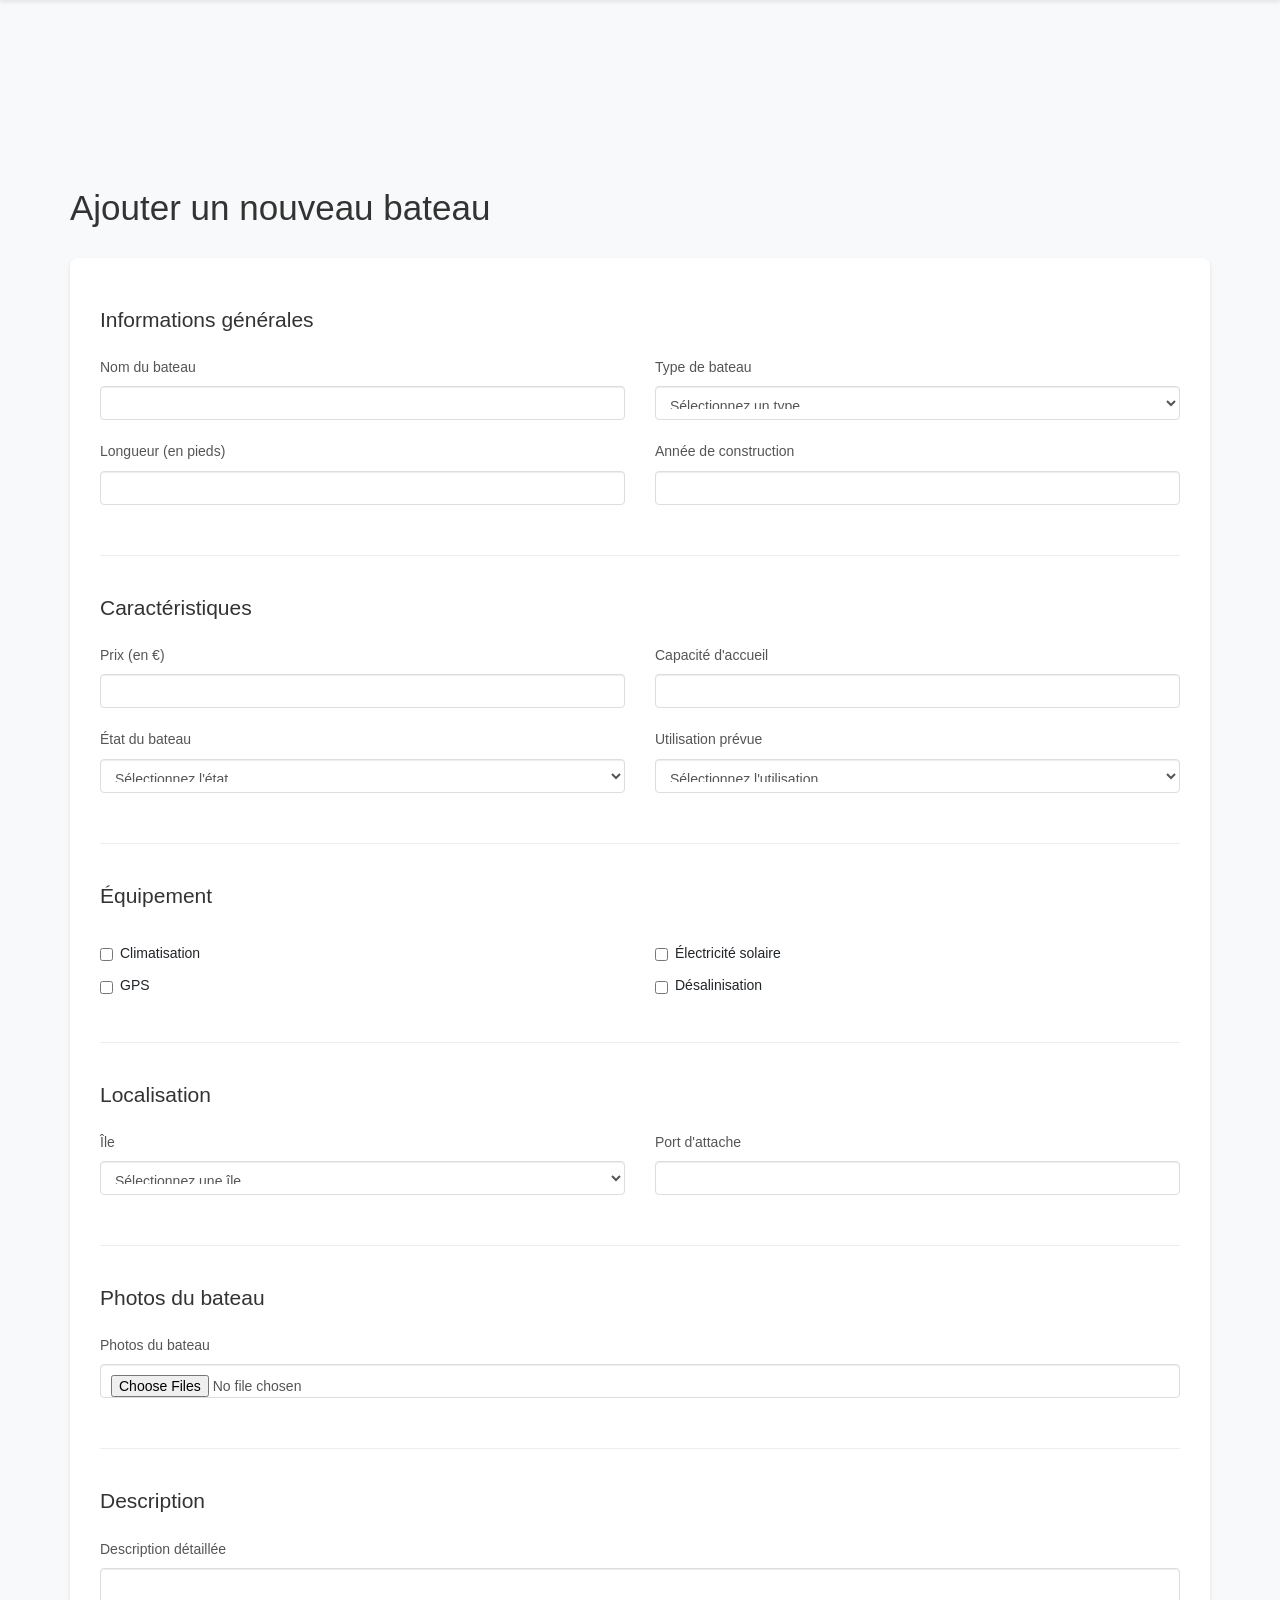
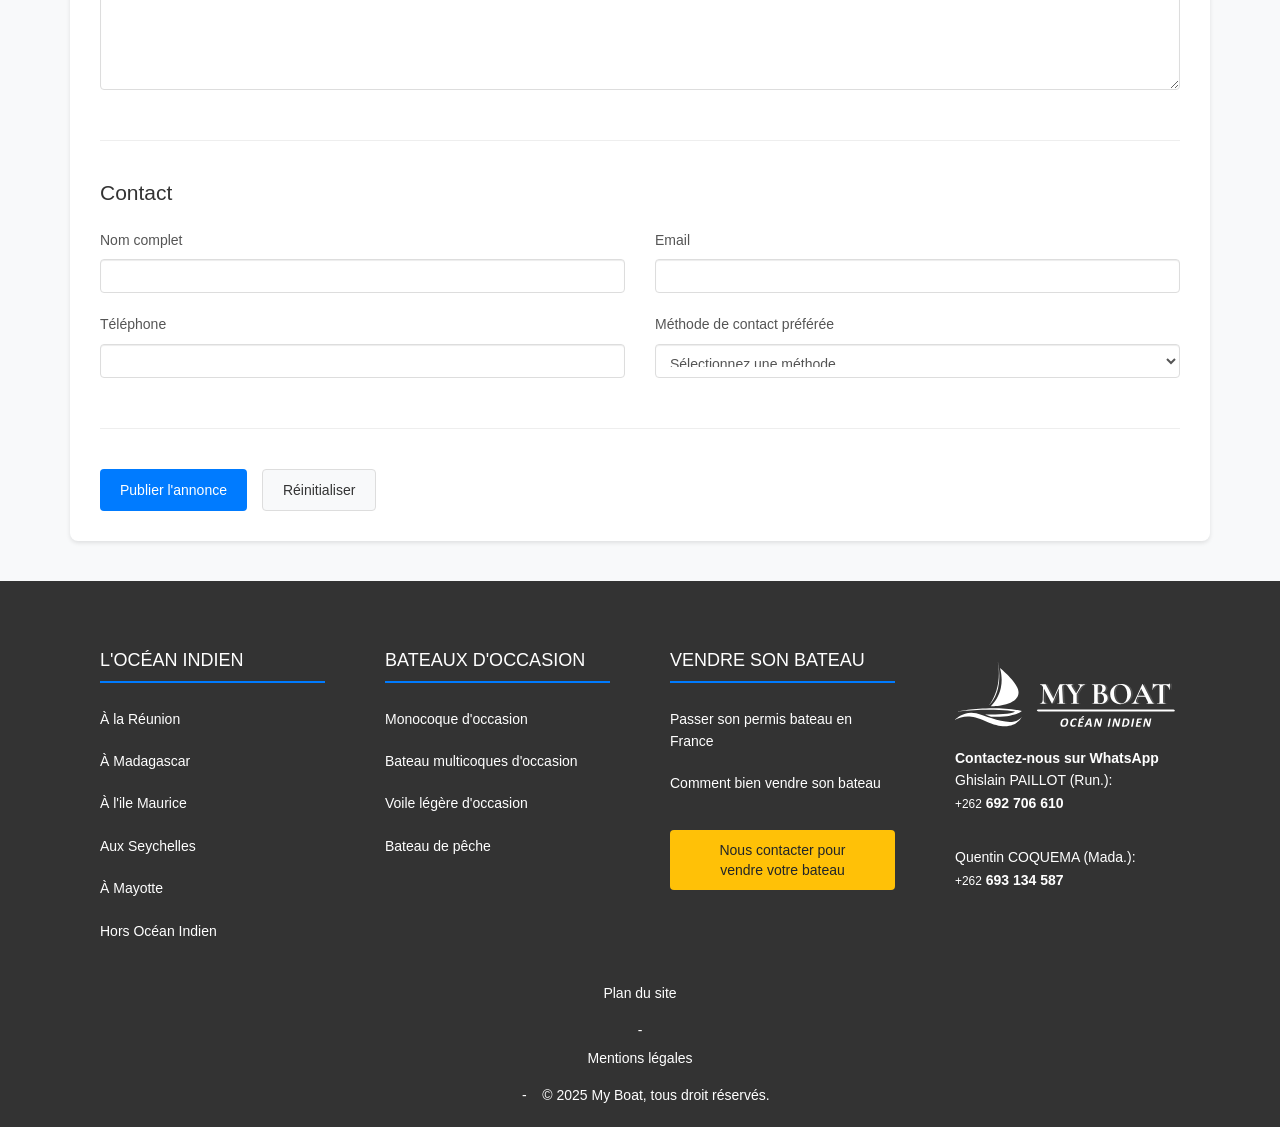
==== ajouter-bateau.html @ 2b159adf "Initial commit" ====
<!DOCTYPE html>
<html lang="fr">
<head>
    <title>Ajouter un Bateau - My Boat</title>
    <meta name="keywords" content="ajouter bateau, vendre bateau, océan indien"/>
    <meta name="description" content="Ajoutez votre bateau à notre catalogue dans l'océan Indien"/>
    <meta charset="UTF-8">
    <meta http-equiv="X-UA-Compatible" content="IE=edge"/>
    <meta name="viewport" content="width=device-width, initial-scale=1, shrink-to-fit=no">
    <!-- CSS -->
    <link href="https://maxcdn.bootstrapcdn.com/bootstrap/3.3.7/css/bootstrap.min.css" rel="stylesheet">
    <link href="https://cdnjs.cloudflare.com/ajax/libs/font-awesome/5.15.4/css/all.min.css" rel="stylesheet">
    <link href="css/main.css" rel="stylesheet">
    <link href="css/ajouter-bateau.css" rel="stylesheet">
</head>
<body>
    <main class="add-boat">
        <div class="container">
            <div class="row">
                <div class="col-md-12">
                    <h1>Ajouter un nouveau bateau</h1>
                    <form id="add-boat-form" class="boat-form">
                        <!-- Informations générales -->
                        <div class="form-section">
                            <h2>Informations générales</h2>
                            <div class="row">
                                <div class="col-md-6">
                                    <div class="form-group">
                                        <label for="boat-name">Nom du bateau</label>
                                        <input type="text" class="form-control" id="boat-name" name="boat-name" required>
                                    </div>
                                </div>
                                <div class="col-md-6">
                                    <div class="form-group">
                                        <label for="boat-type">Type de bateau</label>
                                        <select class="form-control" id="boat-type" name="boat-type" required>
                                            <option value="">Sélectionnez un type</option>
                                            <option value="monocoque">Monocoque</option>
                                            <option value="multicoque">Multicoque</option>
                                            <option value="moteur">Bateau à moteur</option>
                                        </select>
                                    </div>
                                </div>
                            </div>
                            <div class="row">
                                <div class="col-md-6">
                                    <div class="form-group">
                                        <label for="boat-length">Longueur (en pieds)</label>
                                        <input type="number" class="form-control" id="boat-length" name="boat-length" min="0" max="100" required>
                                    </div>
                                </div>
                                <div class="col-md-6">
                                    <div class="form-group">
                                        <label for="boat-year">Année de construction</label>
                                        <input type="number" class="form-control" id="boat-year" name="boat-year" min="1900" max="2024" required>
                                    </div>
                                </div>
                            </div>
                        </div>

                        <!-- Caractéristiques -->
                        <div class="form-section">
                            <h2>Caractéristiques</h2>
                            <div class="row">
                                <div class="col-md-6">
                                    <div class="form-group">
                                        <label for="boat-price">Prix (en €)</label>
                                        <input type="number" class="form-control" id="boat-price" name="boat-price" min="0" required>
                                    </div>
                                </div>
                                <div class="col-md-6">
                                    <div class="form-group">
                                        <label for="boat-capacity">Capacité d'accueil</label>
                                        <input type="number" class="form-control" id="boat-capacity" name="boat-capacity" min="1" max="20" required>
                                    </div>
                                </div>
                            </div>
                            <div class="row">
                                <div class="col-md-6">
                                    <div class="form-group">
                                        <label for="boat-condition">État du bateau</label>
                                        <select class="form-control" id="boat-condition" name="boat-condition" required>
                                            <option value="">Sélectionnez l'état</option>
                                            <option value="neuf">Neuf</option>
                                            <option value="occasion">Occasion</option>
                                            <option value="renove">Rénové</option>
                                        </select>
                                    </div>
                                </div>
                                <div class="col-md-6">
                                    <div class="form-group">
                                        <label for="boat-usage">Utilisation prévue</label>
                                        <select class="form-control" id="boat-usage" name="boat-usage" required>
                                            <option value="">Sélectionnez l'utilisation</option>
                                            <option value="plaisance">Plaisance</option>
                                            <option value="peche">Pêche</option>
                                            <option value="exploration">Exploration</option>
                                            <option value="charter">Charter</option>
                                        </select>
                                    </div>
                                </div>
                            </div>
                        </div>

                        <!-- Équipement -->
                        <div class="form-section">
                            <h2>Équipement</h2>
                            <div class="row">
                                <div class="col-md-6">
                                    <div class="checkbox">
                                        <label>
                                            <input type="checkbox" name="equipment" value="climatisation"> Climatisation
                                        </label>
                                    </div>
                                    <div class="checkbox">
                                        <label>
                                            <input type="checkbox" name="equipment" value="gps"> GPS
                                        </label>
                                    </div>
                                </div>
                                <div class="col-md-6">
                                    <div class="checkbox">
                                        <label>
                                            <input type="checkbox" name="equipment" value="solaire"> Électricité solaire
                                        </label>
                                    </div>
                                    <div class="checkbox">
                                        <label>
                                            <input type="checkbox" name="equipment" value="desalinisation"> Désalinisation
                                        </label>
                                    </div>
                                </div>
                            </div>
                        </div>

                        <!-- Localisation -->
                        <div class="form-section">
                            <h2>Localisation</h2>
                            <div class="row">
                                <div class="col-md-6">
                                    <div class="form-group">
                                        <label for="boat-location">Île</label>
                                        <select class="form-control" id="boat-location" name="boat-location" required>
                                            <option value="">Sélectionnez une île</option>
                                            <option value="reunion">La Réunion</option>
                                            <option value="maurice">Maurice</option>
                                            <option value="madagascar">Madagascar</option>
                                            <option value="seychelles">Seychelles</option>
                                            <option value="mayotte">Mayotte</option>
                                        </select>
                                    </div>
                                </div>
                                <div class="col-md-6">
                                    <div class="form-group">
                                        <label for="boat-port">Port d'attache</label>
                                        <input type="text" class="form-control" id="boat-port" name="boat-port" required>
                                    </div>
                                </div>
                            </div>
                        </div>

                        <!-- Photos -->
                        <div class="form-section">
                            <h2>Photos du bateau</h2>
                            <div class="row">
                                <div class="col-md-12">
                                    <div class="form-group">
                                        <label for="boat-photos">Photos du bateau</label>
                                        <input type="file" class="form-control" id="boat-photos" name="boat-photos" multiple accept="image/*" required>
                                    </div>
                                    <div id="photo-preview" class="photo-preview"></div>
                                </div>
                            </div>
                        </div>

                        <!-- Description -->
                        <div class="form-section">
                            <h2>Description</h2>
                            <div class="row">
                                <div class="col-md-12">
                                    <div class="form-group">
                                        <label for="boat-description">Description détaillée</label>
                                        <textarea class="form-control" id="boat-description" name="boat-description" rows="5" required></textarea>
                                    </div>
                                </div>
                            </div>
                        </div>

                        <!-- Contact -->
                        <div class="form-section">
                            <h2>Contact</h2>
                            <div class="row">
                                <div class="col-md-6">
                                    <div class="form-group">
                                        <label for="contact-name">Nom complet</label>
                                        <input type="text" class="form-control" id="contact-name" name="contact-name" required>
                                    </div>
                                </div>
                                <div class="col-md-6">
                                    <div class="form-group">
                                        <label for="contact-email">Email</label>
                                        <input type="email" class="form-control" id="contact-email" name="contact-email" required>
                                    </div>
                                </div>
                            </div>
                            <div class="row">
                                <div class="col-md-6">
                                    <div class="form-group">
                                        <label for="contact-phone">Téléphone</label>
                                        <input type="tel" class="form-control" id="contact-phone" name="contact-phone" required>
                                    </div>
                                </div>
                                <div class="col-md-6">
                                    <div class="form-group">
                                        <label for="contact-preferred">Méthode de contact préférée</label>
                                        <select class="form-control" id="contact-preferred" name="contact-preferred" required>
                                            <option value="">Sélectionnez une méthode</option>
                                            <option value="email">Email</option>
                                            <option value="phone">Téléphone</option>
                                            <option value="whatsapp">WhatsApp</option>
                                        </select>
                                    </div>
                                </div>
                            </div>
                        </div>

                        <div class="form-actions">
                            <button type="submit" class="btn btn-primary">Publier l'annonce</button>
                            <button type="reset" class="btn btn-default">Réinitialiser</button>
                        </div>
                    </form>
                </div>
            </div>
        </div>
    </main>

    <script src="https://code.jquery.com/jquery-3.6.0.min.js"></script>
    <script src="https://maxcdn.bootstrapcdn.com/bootstrap/3.3.7/js/bootstrap.min.js"></script>
    <script src="js/main.js"></script>
    <script src="js/components.js"></script>
    <script src="js/ajouter-bateau.js"></script>
</body>
</html>
---- css/main.css ----
/* Variables globales */
:root {
    --primary-color: #007bff;
    --secondary-color: #6c757d;
    --background-color: #f8f9fa;
    --text-color: #212529;
    --warning-color: #ffc107;
}

/* Reset et styles de base */
* {
    margin: 0;
    padding: 0;
    box-sizing: border-box;
}

body {
    font-family: Arial, sans-serif;
    line-height: 1.6;
    color: var(--text-color);
    background-color: var(--background-color);
    min-height: 100vh;
    display: flex;
    flex-direction: column;
    overflow-x: hidden;
}

.container {
    max-width: 1200px;
    margin: 0 auto;
    padding: 0 15px;
}

/* Header */
.header-top {
    background-color: #fff;
    box-shadow: 0 2px 5px rgba(0,0,0,0.1);
    padding: 10px 0;
    position: relative;
    z-index: 1000;
}

.topbar {
    display: flex;
    justify-content: flex-end;
    align-items: center;
    height: 100%;
    margin-bottom: 15px;
}

.language-selector {
    margin-right: 20px;
}

.language-selector a {
    color: #023f86;
    text-decoration: none;
    padding: 5px 10px;
    font-weight: 500;
    display: inline-block;
}

.language-selector a.active {
    border-bottom: 2px solid #fdbb27;
}

.language-selector img {
    vertical-align: middle;
    transition: opacity 0.3s ease;
}

.language-selector a:hover img {
    opacity: 0.8;
}

.header-top .contact-info {
    display: flex;
    gap: 15px;
    flex-wrap: wrap;
}

.header-top .contact-info a {
    color: #023f86;
    text-decoration: none;
    display: flex;
    align-items: center;
    gap: 5px;
    font-size: 0.95em;
    white-space: nowrap;
    padding: 0;
    border: none;
    background: none;
}

.header-top .contact-info a:hover {
    color: #fdbb27;
}

.logo {
    max-width: 220px;
    height: auto;
}

a .logo {
    display: block;
    text-decoration: none;
}

/* Navigation */
.navbar {
    padding: 0;
    margin-bottom: 0;
    border: none;
    background-color: #fff;
}

.navbar-header {
    display: flex;
    justify-content: space-between;
    align-items: center;
}

.navbar-brand {
    padding: 0;
}

.navbar-brand img {
    max-height: 81px;
    width: auto;
}

.navbar-toggle {
    display: none;
    margin-right: 0;
    border: none;
}

.navbar-toggle .icon-bar {
    background-color: #023f86;
}

.navbar-nav {
    margin: 0;
    display: flex;
    align-items: center;
}

.navbar-nav > li > a {
    color: #023f86;
    font-weight: 500;
    padding: 20px 15px;
    font-size: 1.1em;
    transition: all 0.3s ease;
    position: relative;
}

.navbar-nav > li > a:hover,
.navbar-nav > li > a:focus {
    color: #fdbb27;
    background-color: transparent;
}

.navbar-nav > li > a::after {
    content: '';
    position: absolute;
    bottom: 0;
    left: 50%;
    width: 0;
    height: 2px;
    background-color: #fdbb27;
    transition: all 0.3s ease;
    transform: translateX(-50%);
}

.navbar-nav > li > a:hover::after {
    width: 80%;
}

/* Dropdowns */
.dropdown-menu {
    border: none;
    box-shadow: 0 4px 12px rgba(0,0,0,0.1);
    padding: 10px 0;
    border-radius: 8px;
    margin-top: 10px;
}

.dropdown-menu > li > a {
    padding: 12px 25px;
    color: #023f86;
    font-size: 1em;
    transition: all 0.3s ease;
}

.dropdown-menu > li > a:hover {
    background-color: #f8f9fa;
    color: #fdbb27;
    padding-left: 30px;
}

.dropdown-toggle .caret {
    margin-left: 5px;
    transition: transform 0.3s ease;
}

.dropdown.open .dropdown-toggle .caret {
    transform: rotate(180deg);
}

/* Hero Section */
.hero-section {
    background-color: white;
    padding: 80px 0;
    text-align: center;
    background: linear-gradient(135deg, #f8f9fa 0%, #e9ecef 100%);
}

.hero-section h1 {
    font-size: 2.8em;
    margin-bottom: 50px;
    color: var(--primary-color);
    max-width: 800px;
    margin-left: auto;
    margin-right: auto;
}

/* Boat Categories */
.boat-categories {
    padding: 80px 0;
    background-color: var(--background-color);
}

.category-card {
    background-color: white;
    padding: 0;
    text-align: center;
    border-radius: 12px;
    box-shadow: 0 4px 6px rgba(0,0,0,0.1);
    margin-bottom: 30px;
    transition: all 0.3s ease;
    height: 100%;
    display: flex;
    flex-direction: column;
    justify-content: flex-start;
    align-items: center;
    position: relative;
    overflow: hidden;
}

.category-image {
    width: 100%;
    height: 200px;
    object-fit: cover;
    transition: transform 0.3s ease;
}

.category-card:hover .category-image {
    transform: scale(1.05);
}

.category-card h3 {
    margin: 20px 20px 15px;
    color: var(--primary-color);
    font-size: 1.4em;
}

.category-card .btn-primary {
    margin: 0 20px 20px;
    padding: 10px 25px;
    border-radius: 25px;
    text-transform: uppercase;
    font-weight: 500;
    letter-spacing: 1px;
}

/* Estimation Section */
.estimation-section {
    background-color: var(--primary-color);
    color: white;
    padding: 80px 0;
    text-align: center;
}

.estimation-section .container {
    max-width: 800px;
    margin: 0 auto;
}

.estimation-section .row {
    display: flex;
    justify-content: center;
    align-items: center;
}

.estimation-section .col-md-6 {
    text-align: center;
}

.estimation-section h2 {
    margin-bottom: 20px;
    font-size: 2.2em;
}

.estimation-section p {
    margin-bottom: 30px;
    font-size: 1.2em;
}

.estimation-section .btn-warning {
    background-color: var(--warning-color);
    border-color: var(--warning-color);
    color: var(--text-color);
    padding: 15px 40px;
    font-size: 1.2em;
    border-radius: 30px;
    text-transform: uppercase;
    letter-spacing: 1px;
    transition: all 0.3s ease;
}

.estimation-section .btn-warning:hover {
    transform: translateY(-2px);
    box-shadow: 0 5px 15px rgba(0,0,0,0.2);
}

/* About Section */
.about-section {
    padding: 80px 0;
    background-color: white;
}

.about-section .row {
    display: flex;
    justify-content: center;
    gap: 30px;
}

.about-section .col-md-6 {
    flex: 1;
    max-width: 500px;
}

.about-section h2 {
    color: var(--primary-color);
    margin-bottom: 20px;
}

.about-section blockquote {
    border-left: 4px solid var(--primary-color);
    margin: 40px 0;
    padding: 20px;
    font-style: italic;
    background-color: var(--background-color);
}

/* Social Banner */
.social-fluid-banner {
    background-color: var(--primary-color);
    color: white;
    padding: 40px 0;
}

.social-fluid-banner .container {
    display: flex;
    justify-content: center;
    align-items: center;
    gap: 40px;
}

.social-fluid-banner .fa-7x {
    font-size: 4em;
}

.social-fluid-banner a {
    color: white;
    transition: color 0.3s ease;
}

.social-fluid-banner a:hover {
    color: var(--warning-color);
}

/* Footer */
.footerbar {
    background-color: #333;
    color: white;
    padding: 60px 0 20px;
    margin-top: auto;
}

.footerbar .row {
    display: flex;
    justify-content: space-between;
    gap: 30px;
}

.footerbar h4 {
    margin-bottom: 20px;
    padding-bottom: 10px;
    border-bottom: 2px solid var(--primary-color);
    font-size: 18px;
}

.footerbar .navbar-link {
    color: white;
    text-decoration: none;
    display: block;
    margin-bottom: 10px;
    padding: 5px 0;
}

.footerbar .navbar-link:hover {
    color: var(--primary-color);
    text-decoration: none;
}

.footerbar .btn-warning {
    background-color: var(--warning-color);
    border-color: var(--warning-color);
    color: var(--text-color);
    width: 100%;
    margin-top: 20px;
}

.vcard {
    margin-top: 20px;
}

.vcard img {
    margin-bottom: 20px;
    filter: brightness(0) invert(1);
}

.vcard .tel {
    display: block;
    margin-bottom: 10px;
}

/* Responsive */
@media (max-width: 768px) {
    .header-top {
        padding: 5px 0;
    }

    .topbar {
        flex-direction: column;
        align-items: flex-start;
        margin-bottom: 10px;
    }

    .language-selector {
        margin-right: 0;
        margin-bottom: 10px;
    }

    .header-top .contact-info {
        flex-direction: column;
        gap: 5px;
    }

    .header-top .contact-info a {
        font-size: 0.9em;
    }

    .logo {
        max-width: 180px;
    }

    .navbar-header {
        width: 100%;
        display: flex;
        justify-content: space-between;
        align-items: center;
        padding: 10px 0;
    }

    .navbar-toggle {
        display: block;
        padding: 10px;
    }

    .navbar-collapse {
        display: none;
        width: 100%;
        border-top: 1px solid #eee;
        padding: 10px 0;
    }

    .navbar-collapse.in {
        display: block;
    }

    .navbar-nav {
        display: block;
        width: 100%;
        margin: 0;
        padding: 0;
    }

    .navbar-nav > li {
        display: block;
        width: 100%;
    }

    .navbar-nav > li > a {
        display: block;
        padding: 12px 20px;
        border-bottom: 1px solid #eee;
        color: #023f86;
    }

    .navbar-nav > li > a:hover,
    .navbar-nav > li > a:focus {
        background-color: #f8f9fa;
        color: #fdbb27;
    }

    .navbar-nav > li > a::after {
        display: none;
    }

    .dropdown-menu {
        position: static;
        width: 100%;
        box-shadow: none;
        border: none;
        margin-top: 0;
        display: none;
    }

    .dropdown-menu.in {
        display: block;
    }

    .dropdown-menu > li > a {
        padding: 12px 30px;
    }

    .dropdown.open .dropdown-menu {
        display: block;
    }

    .dropdown-toggle .caret {
        float: right;
        margin-top: 8px;
    }

    .dropdown.open .dropdown-toggle .caret {
        transform: rotate(180deg);
    }

    .hero-section {
        padding: 40px 0;
    }

    .hero-section h1 {
        font-size: 1.8em;
        margin-bottom: 30px;
    }

    .category-card {
        margin-bottom: 20px;
    }

    .category-image {
        height: 150px;
    }

    .category-card h3 {
        font-size: 1.2em;
        margin: 15px 15px 10px;
    }

    .estimation-section {
        padding: 40px 0;
    }

    .estimation-section h2 {
        font-size: 1.8em;
    }

    .estimation-section p {
        font-size: 1em;
    }

    .about-section {
        padding: 40px 0;
    }

    .about-section blockquote {
        margin: 20px 0;
        padding: 15px;
    }

    .social-fluid-banner {
        padding: 20px 0;
    }

    .social-fluid-banner .fa-7x {
        font-size: 3em;
    }

    .footerbar {
        padding: 40px 0 20px;
    }

    .footerbar .row {
        flex-direction: column;
        gap: 20px;
    }

    .footerbar h4 {
        font-size: 16px;
    }

    .footerbar .navbar-link {
        font-size: 0.9em;
    }
}

/* Utilitaires */
.text-right {
    text-align: right;
}

.text-uppercase {
    text-transform: uppercase;
}

.mt10 {
    margin-top: 10px;
}

.mb20 {
    margin-bottom: 20px;
}

.pb20 {
    padding-bottom: 20px;
}

.list-unstyled {
    list-style: none;
}

/* Hamburger menu */
.hamburger {
    display: none;
    padding: 15px;
}

@media (max-width: 768px) {
    .hamburger {
        display: block;
    }
    
    .navbar-nav {
        padding: 20px 0;
    }
    
    .navbar-nav > li > a {
        padding: 15px 20px;
        border-bottom: 1px solid #eee;
    }
    
    .navbar-nav > li > a::after {
        display: none;
    }
    
    .dropdown-menu {
        box-shadow: none;
        border-radius: 0;
        margin-top: 0;
    }
    
    .dropdown-menu > li > a {
        padding: 12px 30px;
    }
}

/* Animations */
.transAll {
    transition: all 0.3s ease;
}

.scroll-down {
    transform: translateY(-100%);
}

.scroll-up {
    transform: translateY(0);
    box-shadow: 0 2px 4px rgba(0,0,0,0.1);
}
---- css/ajouter-bateau.css ----
/* Styles pour la page d'ajout de bateau */
.add-boat {
    padding: 40px 0;
    background-color: #f8f9fa;
}

.add-boat h1 {
    margin-bottom: 30px;
    color: #333;
    font-size: 2.5em;
}

.boat-form {
    background: white;
    padding: 30px;
    border-radius: 8px;
    box-shadow: 0 2px 4px rgba(0,0,0,0.1);
}

.form-section {
    margin-bottom: 40px;
    padding-bottom: 30px;
    border-bottom: 1px solid #eee;
}

.form-section:last-child {
    border-bottom: none;
    margin-bottom: 0;
    padding-bottom: 0;
}

.form-section h2 {
    color: #333;
    font-size: 1.5em;
    margin-bottom: 25px;
}

.form-group {
    margin-bottom: 20px;
}

.form-group label {
    display: block;
    margin-bottom: 8px;
    color: #555;
    font-weight: 500;
}

.form-control {
    width: 100%;
    padding: 10px;
    border: 1px solid #ddd;
    border-radius: 4px;
    transition: border-color 0.3s ease;
}

.form-control:focus {
    border-color: #007bff;
    outline: none;
    box-shadow: 0 0 0 2px rgba(0,123,255,0.25);
}

.checkbox {
    margin-bottom: 15px;
}

.checkbox label {
    display: flex;
    align-items: center;
    cursor: pointer;
}

.checkbox input[type="checkbox"] {
    margin-right: 10px;
}

.photo-preview {
    display: grid;
    grid-template-columns: repeat(auto-fill, minmax(150px, 1fr));
    gap: 15px;
    margin-top: 20px;
}

.photo-preview img {
    width: 100%;
    height: 150px;
    object-fit: cover;
    border-radius: 4px;
    border: 1px solid #ddd;
}

.form-actions {
    display: flex;
    gap: 15px;
    margin-top: 30px;
}

.btn {
    padding: 10px 20px;
    border: none;
    border-radius: 4px;
    cursor: pointer;
    font-weight: 500;
    transition: all 0.3s ease;
}

.btn-primary {
    background-color: #007bff;
    color: white;
}

.btn-primary:hover {
    background-color: #0056b3;
}

.btn-default {
    background-color: #f8f9fa;
    color: #333;
    border: 1px solid #ddd;
}

.btn-default:hover {
    background-color: #e2e6ea;
}

/* Responsive */
@media (max-width: 768px) {
    .add-boat {
        padding: 20px 0;
    }

    .boat-form {
        padding: 20px;
    }

    .form-section {
        margin-bottom: 30px;
    }

    .form-actions {
        flex-direction: column;
    }

    .btn {
        width: 100%;
    }
}
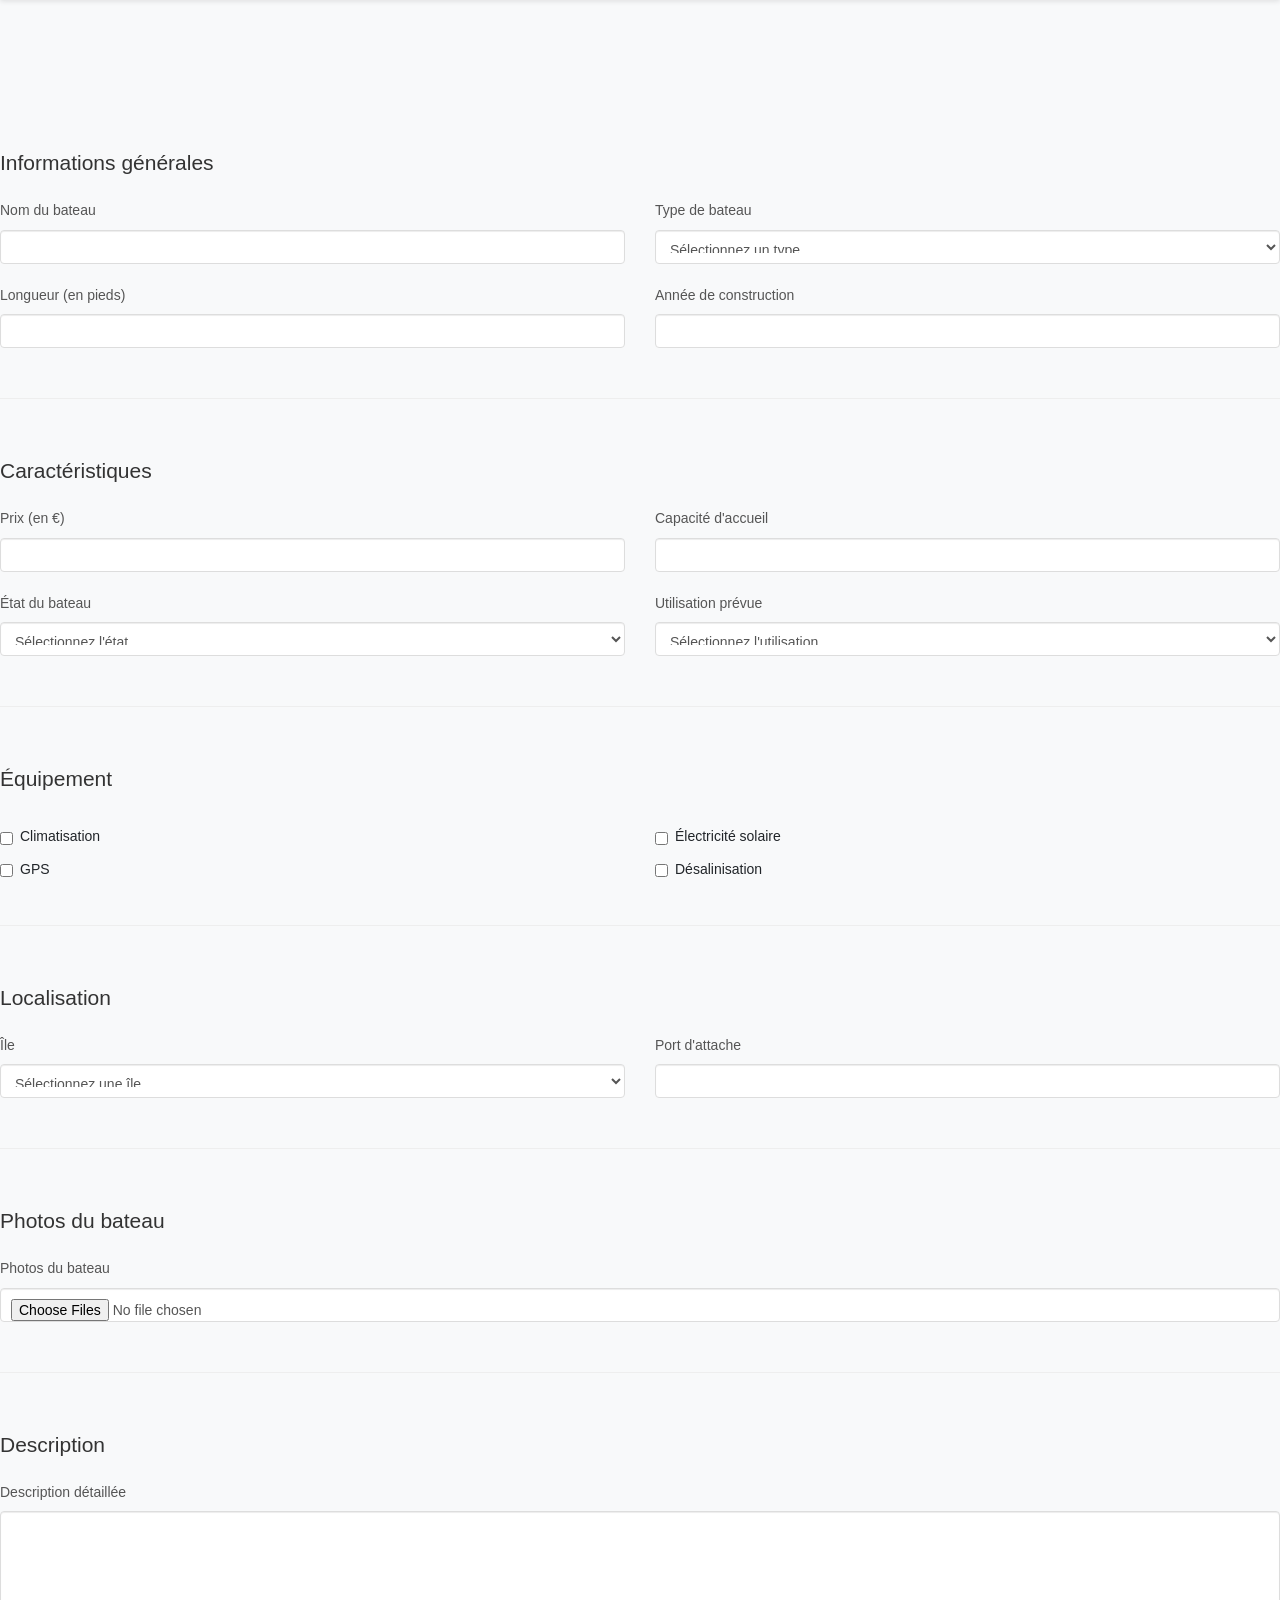
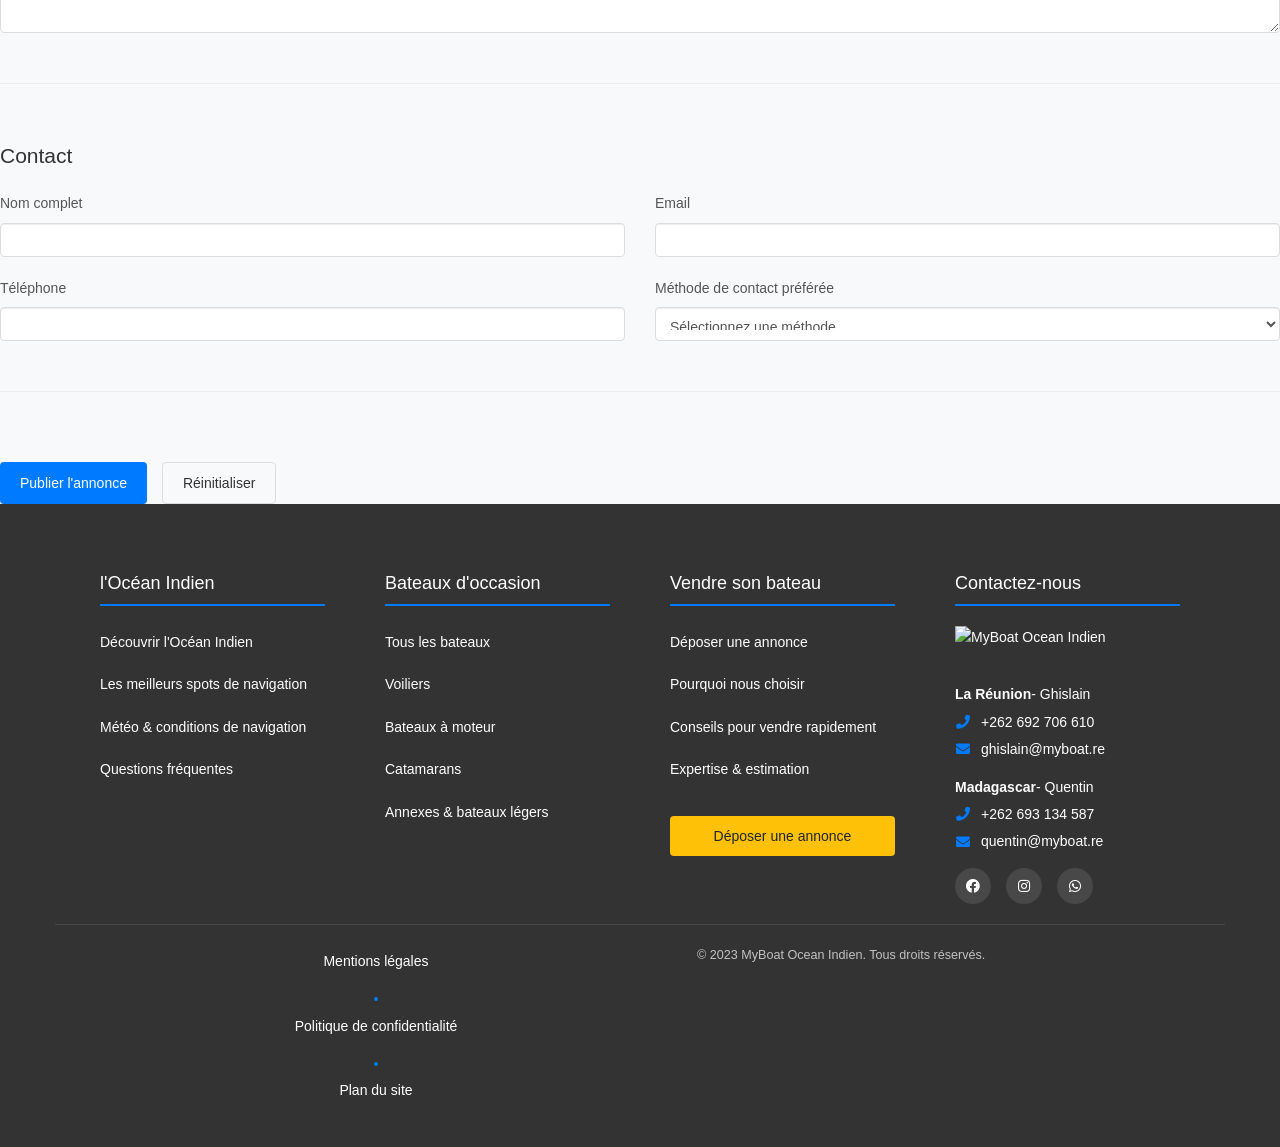
==== commit 7c2feeab: "Ajout du favicon avec le logo MyBoat" ====
--- a/ajouter-bateau.html
+++ b/ajouter-bateau.html
@@ -12,6 +12,8 @@
     <link href="https://cdnjs.cloudflare.com/ajax/libs/font-awesome/5.15.4/css/all.min.css" rel="stylesheet">
     <link href="css/main.css" rel="stylesheet">
     <link href="css/ajouter-bateau.css" rel="stylesheet">
+    <link rel="icon" href="img/favicon.ico" type="image/x-icon">
+    <!--[if lt IE 9]>
 </head>
 <body>
     <main class="add-boat">
--- a/css/main.css
+++ b/css/main.css
@@ -353,6 +353,76 @@
     background-color: var(--background-color);
 }
 
+/* Testimonials Section */
+.testimonials-section {
+    padding: 80px 0;
+    background-color: var(--background-color);
+}
+
+.testimonials-section .section-title {
+    margin-bottom: 50px;
+    color: var(--primary-color);
+    font-size: 2.2em;
+}
+
+.testimonial-card {
+    background-color: white;
+    border-radius: 10px;
+    box-shadow: 0 5px 15px rgba(0,0,0,0.1);
+    padding: 30px;
+    height: 100%;
+    transition: transform 0.3s ease, box-shadow 0.3s ease;
+    display: flex;
+    flex-direction: column;
+}
+
+.testimonial-card:hover {
+    transform: translateY(-5px);
+    box-shadow: 0 8px 25px rgba(0,0,0,0.15);
+}
+
+.testimonial-content {
+    flex-grow: 1;
+    margin-bottom: 20px;
+}
+
+.testimonial-content i {
+    color: var(--primary-color);
+    font-size: 24px;
+    margin-bottom: 15px;
+    display: block;
+}
+
+.testimonial-content p {
+    font-style: italic;
+    line-height: 1.7;
+    color: #555;
+}
+
+.testimonial-author {
+    display: flex;
+    align-items: center;
+    border-top: 1px solid #eee;
+    padding-top: 20px;
+    justify-content: center;
+}
+
+.testimonial-info {
+    text-align: center;
+}
+
+.testimonial-info h4 {
+    margin: 0 0 5px;
+    font-size: 16px;
+    font-weight: bold;
+}
+
+.testimonial-info p {
+    margin: 0;
+    color: #777;
+    font-size: 14px;
+}
+
 /* Social Banner */
 .social-fluid-banner {
     background-color: var(--primary-color);
@@ -422,18 +492,172 @@
     margin-top: 20px;
 }
 
+/* Footer mobile accordéon */
+.footer-mobile-accordion {
+    display: none;
+    width: 100%;
+}
+
+.accordion-section {
+    margin-bottom: 15px;
+    border-bottom: 1px solid rgba(255, 255, 255, 0.1);
+}
+
+.accordion-title {
+    cursor: pointer;
+    position: relative;
+    padding: 10px 0;
+    margin-bottom: 10px;
+    display: flex;
+    justify-content: space-between;
+    align-items: center;
+}
+
+.accordion-title i {
+    transition: transform 0.3s ease;
+}
+
+.accordion-section.active .accordion-title i {
+    transform: rotate(180deg);
+}
+
+.accordion-content {
+    max-height: 0;
+    overflow: hidden;
+    transition: max-height 0.3s ease;
+    padding-left: 10px;
+}
+
+.accordion-section.active .accordion-content {
+    max-height: 300px;
+}
+
+/* Boutons de contact */
+.contact-buttons {
+    display: flex;
+    flex-direction: column;
+    gap: 10px;
+    margin-top: 15px;
+}
+
+.contact-button {
+    display: flex;
+    align-items: center;
+    gap: 10px;
+    padding: 12px 15px;
+    border-radius: 4px;
+    color: white;
+    text-decoration: none;
+    font-weight: 500;
+    transition: all 0.3s ease;
+}
+
+.whatsapp-button {
+    background-color: #25D366;
+}
+
+.phone-button {
+    background-color: #023f86;
+}
+
+.email-button {
+    background-color: #e74c3c;
+}
+
+.contact-button:hover {
+    opacity: 0.9;
+    transform: translateY(-2px);
+    color: white;
+    text-decoration: none;
+}
+
+.contact-button i {
+    font-size: 1.2em;
+}
+
+/* Informations de contact */
+.contact-info {
+    margin-top: 15px;
+}
+
+.info-block {
+    margin-bottom: 15px;
+}
+
+.info-block p {
+    margin: 5px 0;
+    font-size: 14px;
+    display: flex;
+    align-items: center;
+}
+
+.info-block p i {
+    margin-right: 10px;
+    width: 16px;
+    text-align: center;
+    color: var(--primary-color);
+}
+
+.social-links {
+    display: flex;
+    gap: 15px;
+    margin-top: 15px;
+}
+
+.social-link {
+    display: inline-block;
+    width: 36px;
+    height: 36px;
+    border-radius: 50%;
+    background-color: rgba(255, 255, 255, 0.1);
+    color: white;
+    text-align: center;
+    line-height: 36px;
+    transition: all 0.3s ease;
+}
+
+.social-link:hover {
+    background-color: var(--primary-color);
+    color: white;
+    transform: translateY(-3px);
+}
+
+.mt-3 {
+    margin-top: 15px;
+}
+
+/* Pied de page légal */
+.footer-legal {
+    margin-top: 20px;
+    padding-top: 20px;
+    border-top: 1px solid rgba(255, 255, 255, 0.1);
+}
+
+.footer-links {
+    margin-bottom: 10px;
+}
+
+.footer-links .separator {
+    display: inline-block;
+    width: 4px;
+    height: 4px;
+    background-color: var(--primary-color);
+    border-radius: 50%;
+    margin: 0 15px;
+    vertical-align: middle;
+}
+
+.footer-copyright {
+    color: rgba(255, 255, 255, 0.7);
+    font-size: 0.9em;
+}
+
 .vcard {
     margin-top: 20px;
 }
 
 .vcard img {
     margin-bottom: 20px;
-    filter: brightness(0) invert(1);
-}
-
-.vcard .tel {
-    display: block;
-    margin-bottom: 10px;
 }
 
 /* Responsive */
@@ -600,21 +824,86 @@
         font-size: 3em;
     }
 
+    .testimonials-section {
+        padding: 40px 0;
+    }
+    
+    .testimonials-section .section-title {
+        font-size: 1.8em;
+        margin-bottom: 30px;
+    }
+    
+    .testimonial-card {
+        margin-bottom: 30px;
+        padding: 20px;
+    }
+    
+    .testimonial-content i {
+        font-size: 20px;
+        margin-bottom: 10px;
+    }
+
     .footerbar {
-        padding: 40px 0 20px;
+        padding: 30px 0 20px;
     }
 
     .footerbar .row {
         flex-direction: column;
-        gap: 20px;
+        gap: 0;
     }
 
     .footerbar h4 {
         font-size: 16px;
+        margin-bottom: 15px;
     }
 
     .footerbar .navbar-link {
         font-size: 0.9em;
+        padding: 8px 0;
+    }
+    
+    /* Afficher l'accordéon et masquer les sections desktop */
+    .footer-mobile-accordion {
+        display: block;
+    }
+    
+    .footer-desktop {
+        display: none;
+    }
+    
+    .footer-contact {
+        margin-top: 30px;
+        text-align: center;
+    }
+    
+    .vcard img {
+        margin: 0 auto 20px;
+    }
+    
+    .contact-buttons {
+        margin: 0 auto;
+        max-width: 300px;
+    }
+    
+    .social-links {
+        justify-content: center;
+        margin-top: 20px;
+    }
+    
+    .info-block {
+        text-align: center;
+    }
+    
+    .info-block p {
+        justify-content: center;
+    }
+    
+    .footer-legal {
+        margin-top: 20px;
+    }
+    
+    .footer-links, .footer-copyright {
+        line-height: 1.8;
     }
 }
 
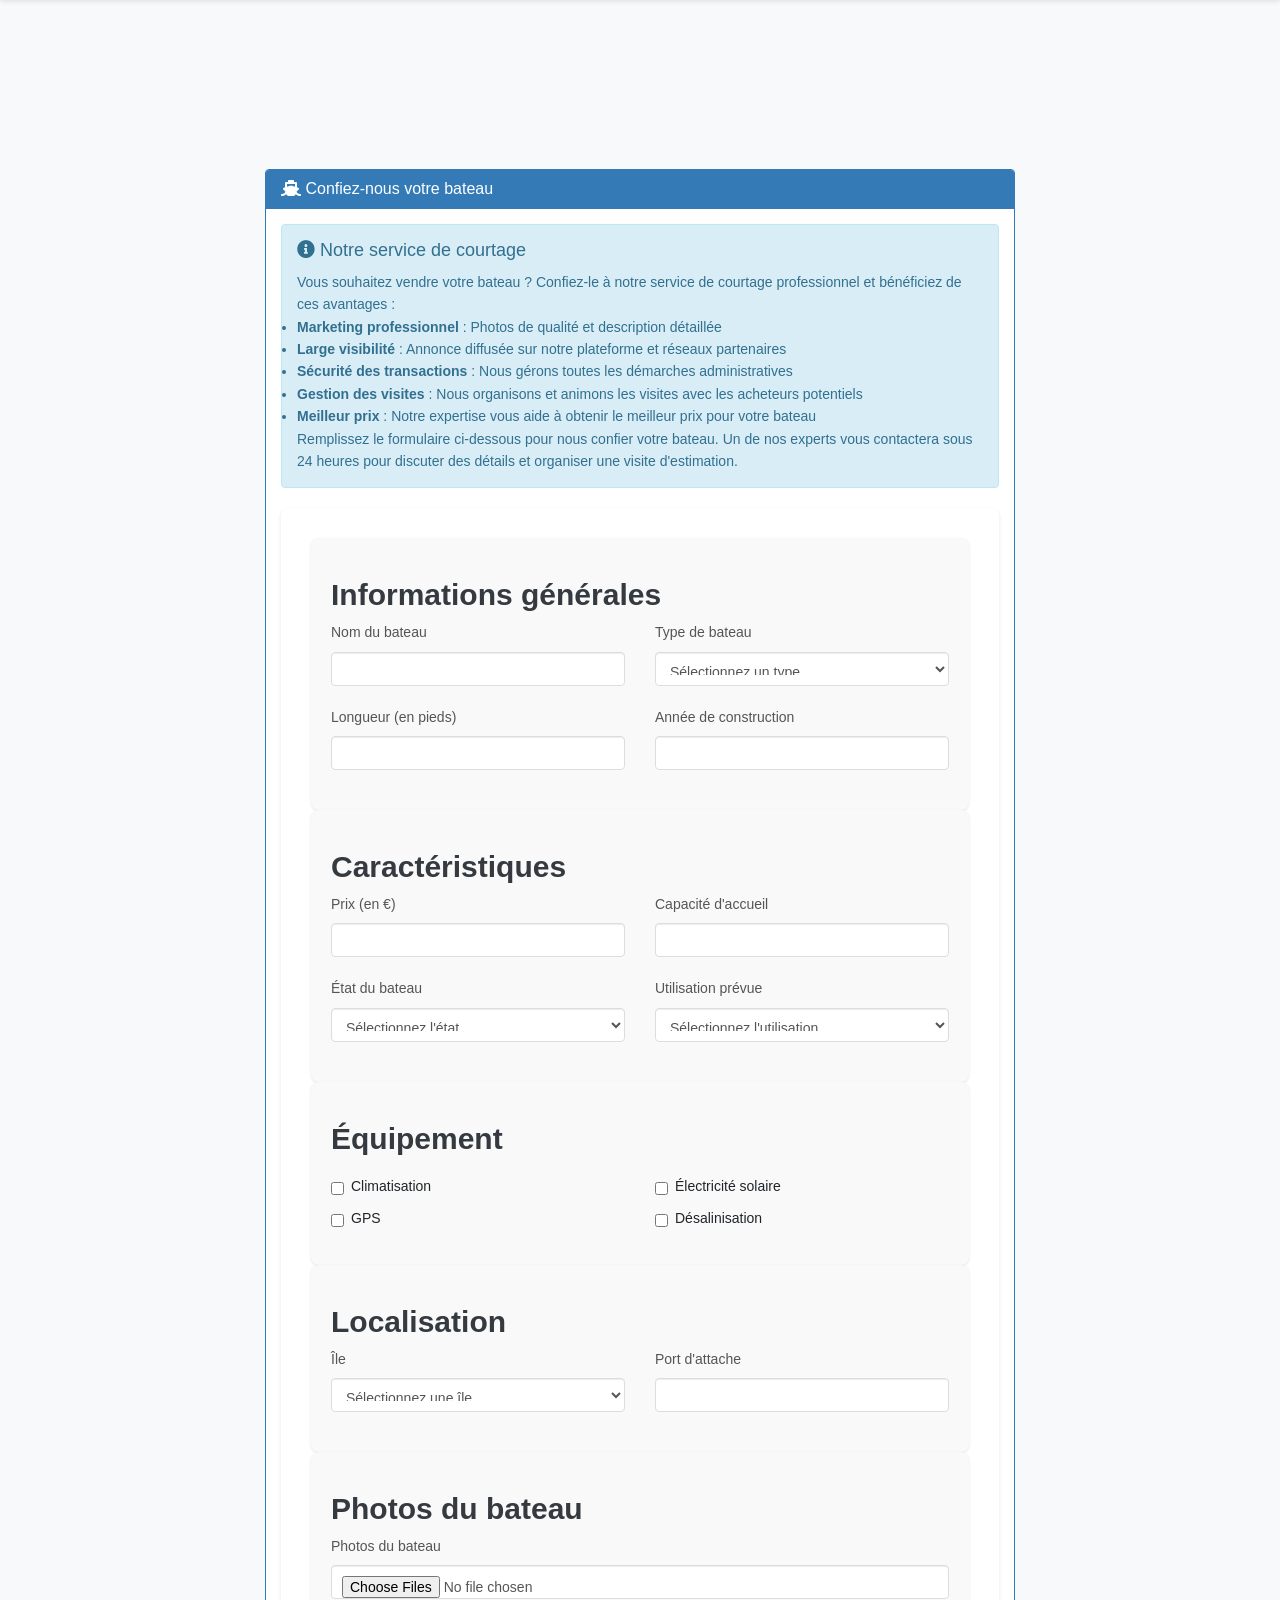
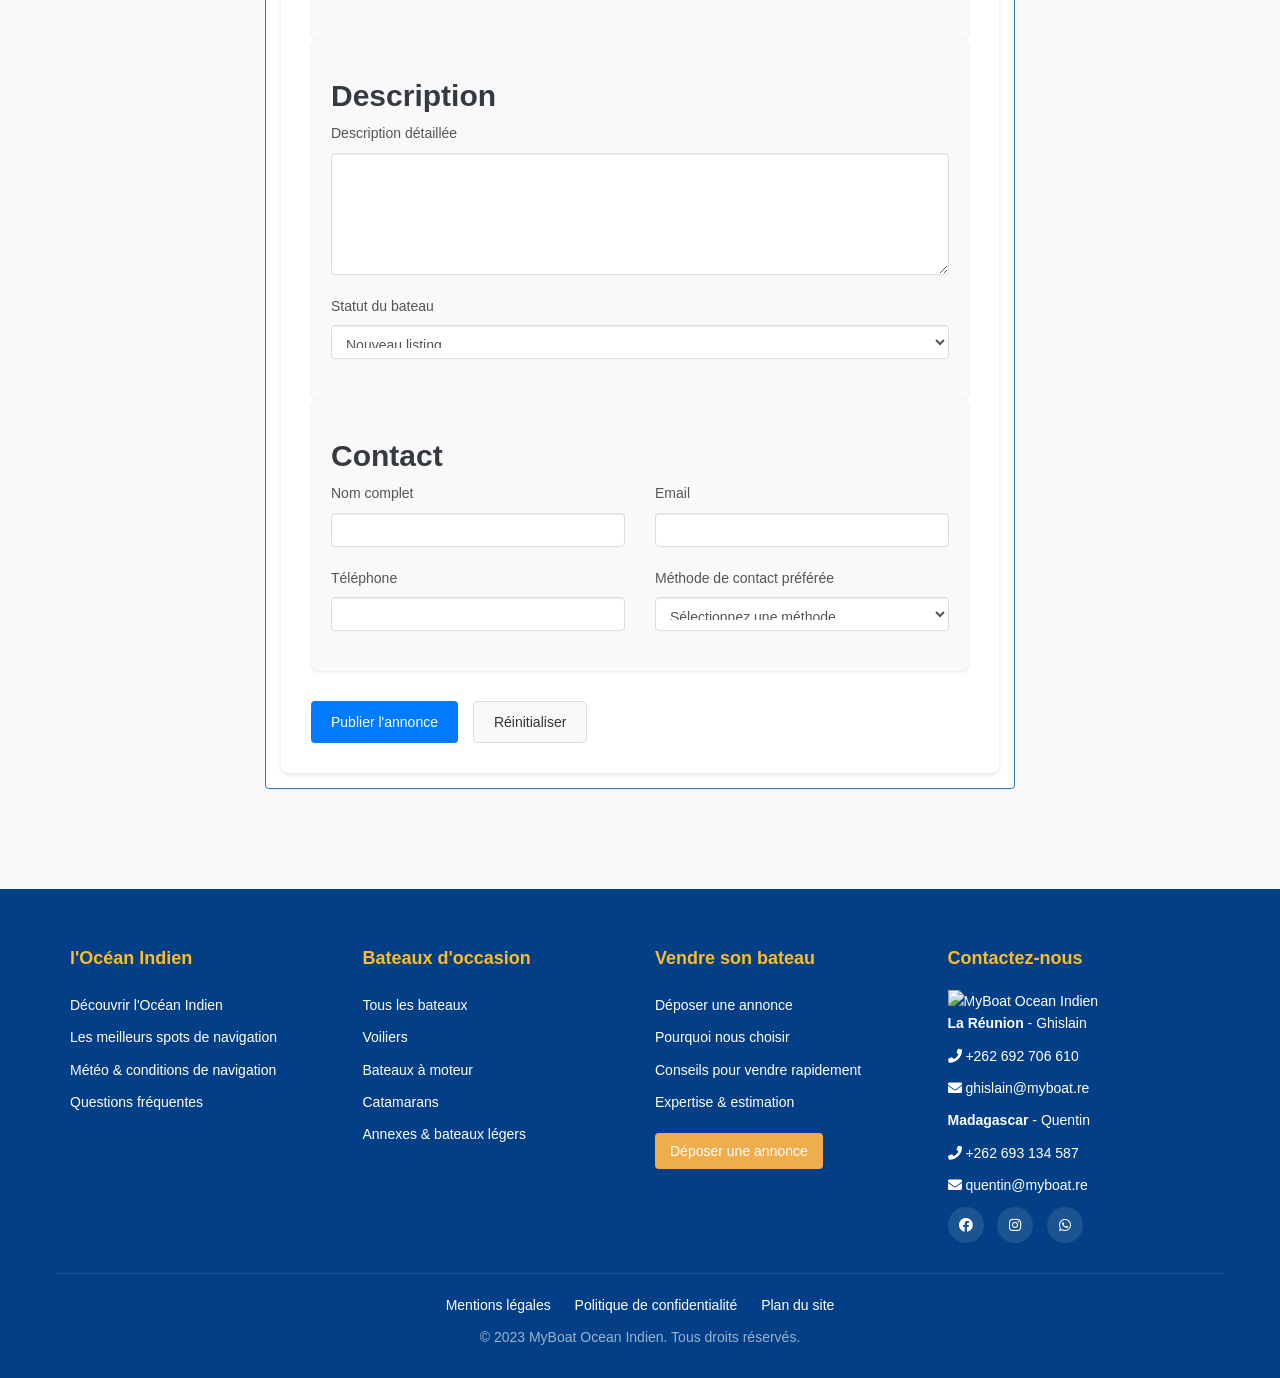
==== commit 0804a370: "Mise à jour complète : ajout de nouvelles fonctionnalités et pages (détail bateau, API, scripts DB, " ====
--- a/ajouter-bateau.html
+++ b/ajouter-bateau.html
@@ -1,7 +1,7 @@
 <!DOCTYPE html>
 <html lang="fr">
 <head>
-    <title>Ajouter un Bateau - My Boat</title>
+    <title>Confiez-nous votre bateau - MyBoat</title>
     <meta name="keywords" content="ajouter bateau, vendre bateau, océan indien"/>
     <meta name="description" content="Ajoutez votre bateau à notre catalogue dans l'océan Indien"/>
     <meta charset="UTF-8">
@@ -16,225 +16,262 @@
     <!--[if lt IE 9]>
 </head>
 <body>
+    <!-- Overlay de chargement -->
+    <div id="loading-overlay" style="display: none; position: fixed; top: 0; left: 0; width: 100%; height: 100%; background-color: rgba(0,0,0,0.5); z-index: 9999; justify-content: center; align-items: center;">
+        <div style="background-color: white; padding: 20px; border-radius: 5px;">
+            <p>Chargement en cours...</p>
+            <div class="spinner-border" role="status">
+                <span class="sr-only">Chargement...</span>
+            </div>
+        </div>
+    </div>
+    
     <main class="add-boat">
         <div class="container">
             <div class="row">
-                <div class="col-md-12">
-                    <h1>Ajouter un nouveau bateau</h1>
-                    <form id="add-boat-form" class="boat-form">
-                        <!-- Informations générales -->
-                        <div class="form-section">
-                            <h2>Informations générales</h2>
-                            <div class="row">
-                                <div class="col-md-6">
-                                    <div class="form-group">
-                                        <label for="boat-name">Nom du bateau</label>
-                                        <input type="text" class="form-control" id="boat-name" name="boat-name" required>
-                                    </div>
-                                </div>
-                                <div class="col-md-6">
-                                    <div class="form-group">
-                                        <label for="boat-type">Type de bateau</label>
-                                        <select class="form-control" id="boat-type" name="boat-type" required>
-                                            <option value="">Sélectionnez un type</option>
-                                            <option value="monocoque">Monocoque</option>
-                                            <option value="multicoque">Multicoque</option>
-                                            <option value="moteur">Bateau à moteur</option>
-                                        </select>
-                                    </div>
-                                </div>
+                <div class="col-md-8 col-md-offset-2">
+                    <div class="panel panel-primary">
+                        <div class="panel-heading">
+                            <h3 class="panel-title"><i class="fa fa-ship"></i> Confiez-nous votre bateau</h3>
+                        </div>
+                        <div class="panel-body">
+                            <div class="alert alert-info" role="alert">
+                                <h4><i class="fa fa-info-circle"></i> Notre service de courtage</h4>
+                                <p>Vous souhaitez vendre votre bateau ? Confiez-le à notre service de courtage professionnel et bénéficiez de ces avantages :</p>
+                                <ul>
+                                    <li><strong>Marketing professionnel</strong> : Photos de qualité et description détaillée</li>
+                                    <li><strong>Large visibilité</strong> : Annonce diffusée sur notre plateforme et réseaux partenaires</li>
+                                    <li><strong>Sécurité des transactions</strong> : Nous gérons toutes les démarches administratives</li>
+                                    <li><strong>Gestion des visites</strong> : Nous organisons et animons les visites avec les acheteurs potentiels</li>
+                                    <li><strong>Meilleur prix</strong> : Notre expertise vous aide à obtenir le meilleur prix pour votre bateau</li>
+                                </ul>
+                                <p>Remplissez le formulaire ci-dessous pour nous confier votre bateau. Un de nos experts vous contactera sous 24 heures pour discuter des détails et organiser une visite d'estimation.</p>
                             </div>
-                            <div class="row">
-                                <div class="col-md-6">
-                                    <div class="form-group">
-                                        <label for="boat-length">Longueur (en pieds)</label>
-                                        <input type="number" class="form-control" id="boat-length" name="boat-length" min="0" max="100" required>
-                                    </div>
-                                </div>
-                                <div class="col-md-6">
-                                    <div class="form-group">
-                                        <label for="boat-year">Année de construction</label>
-                                        <input type="number" class="form-control" id="boat-year" name="boat-year" min="1900" max="2024" required>
-                                    </div>
-                                </div>
-                            </div>
+                            
+                            <!-- Messages d'alerte -->
+                            <div id="error-message" class="alert alert-danger" style="display: none;"></div>
+                            <div id="success-message" class="alert alert-success" style="display: none;"></div>
+                            
+                            <form id="add-boat-form" class="boat-form">
+                                <!-- Informations générales -->
+                                <div class="form-section">
+                                    <h2>Informations générales</h2>
+                                    <div class="row">
+                                        <div class="col-md-6">
+                                            <div class="form-group">
+                                                <label for="boat-name">Nom du bateau</label>
+                                                <input type="text" class="form-control" id="boat-name" name="boat-name" required>
+                                            </div>
+                                        </div>
+                                        <div class="col-md-6">
+                                            <div class="form-group">
+                                                <label for="boat-type">Type de bateau</label>
+                                                <select class="form-control" id="boat-type" name="boat-type" required>
+                                                    <option value="">Sélectionnez un type</option>
+                                                    <option value="monocoque">Monocoque</option>
+                                                    <option value="multicoque">Multicoque</option>
+                                                    <option value="moteur">Bateau à moteur</option>
+                                                </select>
+                                            </div>
+                                        </div>
+                                    </div>
+                                    <div class="row">
+                                        <div class="col-md-6">
+                                            <div class="form-group">
+                                                <label for="boat-length">Longueur (en pieds)</label>
+                                                <input type="number" class="form-control" id="boat-length" name="boat-length" min="0" max="100" required>
+                                            </div>
+                                        </div>
+                                        <div class="col-md-6">
+                                            <div class="form-group">
+                                                <label for="boat-year">Année de construction</label>
+                                                <input type="number" class="form-control" id="boat-year" name="boat-year" min="1900" max="2024" required>
+                                            </div>
+                                        </div>
+                                    </div>
+                                </div>
+
+                                <!-- Caractéristiques -->
+                                <div class="form-section">
+                                    <h2>Caractéristiques</h2>
+                                    <div class="row">
+                                        <div class="col-md-6">
+                                            <div class="form-group">
+                                                <label for="boat-price">Prix (en €)</label>
+                                                <input type="number" class="form-control" id="boat-price" name="boat-price" min="0" required>
+                                            </div>
+                                        </div>
+                                        <div class="col-md-6">
+                                            <div class="form-group">
+                                                <label for="boat-capacity">Capacité d'accueil</label>
+                                                <input type="number" class="form-control" id="boat-capacity" name="boat-capacity" min="1" max="20" required>
+                                            </div>
+                                        </div>
+                                    </div>
+                                    <div class="row">
+                                        <div class="col-md-6">
+                                            <div class="form-group">
+                                                <label for="boat-condition">État du bateau</label>
+                                                <select class="form-control" id="boat-condition" name="boat-condition" required>
+                                                    <option value="">Sélectionnez l'état</option>
+                                                    <option value="neuf">Neuf</option>
+                                                    <option value="occasion">Occasion</option>
+                                                    <option value="renove">Rénové</option>
+                                                </select>
+                                            </div>
+                                        </div>
+                                        <div class="col-md-6">
+                                            <div class="form-group">
+                                                <label for="boat-usage">Utilisation prévue</label>
+                                                <select class="form-control" id="boat-usage" name="boat-usage" required>
+                                                    <option value="">Sélectionnez l'utilisation</option>
+                                                    <option value="plaisance">Plaisance</option>
+                                                    <option value="peche">Pêche</option>
+                                                    <option value="exploration">Exploration</option>
+                                                    <option value="charter">Charter</option>
+                                                </select>
+                                            </div>
+                                        </div>
+                                    </div>
+                                </div>
+
+                                <!-- Équipement -->
+                                <div class="form-section">
+                                    <h2>Équipement</h2>
+                                    <div class="row">
+                                        <div class="col-md-6">
+                                            <div class="checkbox">
+                                                <label>
+                                                    <input type="checkbox" name="equipment" value="climatisation"> Climatisation
+                                                </label>
+                                            </div>
+                                            <div class="checkbox">
+                                                <label>
+                                                    <input type="checkbox" name="equipment" value="gps"> GPS
+                                                </label>
+                                            </div>
+                                        </div>
+                                        <div class="col-md-6">
+                                            <div class="checkbox">
+                                                <label>
+                                                    <input type="checkbox" name="equipment" value="solaire"> Électricité solaire
+                                                </label>
+                                            </div>
+                                            <div class="checkbox">
+                                                <label>
+                                                    <input type="checkbox" name="equipment" value="desalinisation"> Désalinisation
+                                                </label>
+                                            </div>
+                                        </div>
+                                    </div>
+                                </div>
+
+                                <!-- Localisation -->
+                                <div class="form-section">
+                                    <h2>Localisation</h2>
+                                    <div class="row">
+                                        <div class="col-md-6">
+                                            <div class="form-group">
+                                                <label for="boat-location">Île</label>
+                                                <select class="form-control" id="boat-location" name="boat-location" required>
+                                                    <option value="">Sélectionnez une île</option>
+                                                    <option value="reunion">La Réunion</option>
+                                                    <option value="maurice">Maurice</option>
+                                                    <option value="madagascar">Madagascar</option>
+                                                    <option value="seychelles">Seychelles</option>
+                                                    <option value="mayotte">Mayotte</option>
+                                                </select>
+                                            </div>
+                                        </div>
+                                        <div class="col-md-6">
+                                            <div class="form-group">
+                                                <label for="boat-port">Port d'attache</label>
+                                                <input type="text" class="form-control" id="boat-port" name="boat-port" required>
+                                            </div>
+                                        </div>
+                                    </div>
+                                </div>
+
+                                <!-- Photos -->
+                                <div class="form-section">
+                                    <h2>Photos du bateau</h2>
+                                    <div class="row">
+                                        <div class="col-md-12">
+                                            <div class="form-group">
+                                                <label for="boat-images">Photos du bateau</label>
+                                                <input type="file" class="form-control" id="boat-images" name="boat-images" multiple accept="image/*" required>
+                                            </div>
+                                            <div id="image-preview-container" class="photo-preview"></div>
+                                        </div>
+                                    </div>
+                                </div>
+
+                                <!-- Description -->
+                                <div class="form-section">
+                                    <h2>Description</h2>
+                                    <div class="row">
+                                        <div class="col-md-12">
+                                            <div class="form-group">
+                                                <label for="boat-description">Description détaillée</label>
+                                                <textarea class="form-control" id="boat-description" name="boat-description" rows="5" required></textarea>
+                                            </div>
+                                        </div>
+                                    </div>
+                                </div>
+
+                                <!-- Contact -->
+                                <div class="form-section">
+                                    <h2>Contact</h2>
+                                    <div class="row">
+                                        <div class="col-md-6">
+                                            <div class="form-group">
+                                                <label for="contact-name">Nom complet</label>
+                                                <input type="text" class="form-control" id="contact-name" name="contact-name" required>
+                                            </div>
+                                        </div>
+                                        <div class="col-md-6">
+                                            <div class="form-group">
+                                                <label for="contact-email">Email</label>
+                                                <input type="email" class="form-control" id="contact-email" name="contact-email" required>
+                                            </div>
+                                        </div>
+                                    </div>
+                                    <div class="row">
+                                        <div class="col-md-6">
+                                            <div class="form-group">
+                                                <label for="contact-phone">Téléphone</label>
+                                                <input type="tel" class="form-control" id="contact-phone" name="contact-phone" required>
+                                            </div>
+                                        </div>
+                                        <div class="col-md-6">
+                                            <div class="form-group">
+                                                <label for="contact-preferred">Méthode de contact préférée</label>
+                                                <select class="form-control" id="contact-preferred" name="contact-preferred" required>
+                                                    <option value="">Sélectionnez une méthode</option>
+                                                    <option value="email">Email</option>
+                                                    <option value="phone">Téléphone</option>
+                                                    <option value="whatsapp">WhatsApp</option>
+                                                </select>
+                                            </div>
+                                        </div>
+                                    </div>
+                                </div>
+
+                                <div class="form-actions">
+                                    <button type="submit" class="btn btn-primary">Publier l'annonce</button>
+                                    <button type="reset" class="btn btn-default">Réinitialiser</button>
+                                </div>
+                            </form>
                         </div>
-
-                        <!-- Caractéristiques -->
-                        <div class="form-section">
-                            <h2>Caractéristiques</h2>
-                            <div class="row">
-                                <div class="col-md-6">
-                                    <div class="form-group">
-                                        <label for="boat-price">Prix (en €)</label>
-                                        <input type="number" class="form-control" id="boat-price" name="boat-price" min="0" required>
-                                    </div>
-                                </div>
-                                <div class="col-md-6">
-                                    <div class="form-group">
-                                        <label for="boat-capacity">Capacité d'accueil</label>
-                                        <input type="number" class="form-control" id="boat-capacity" name="boat-capacity" min="1" max="20" required>
-                                    </div>
-                                </div>
-                            </div>
-                            <div class="row">
-                                <div class="col-md-6">
-                                    <div class="form-group">
-                                        <label for="boat-condition">État du bateau</label>
-                                        <select class="form-control" id="boat-condition" name="boat-condition" required>
-                                            <option value="">Sélectionnez l'état</option>
-                                            <option value="neuf">Neuf</option>
-                                            <option value="occasion">Occasion</option>
-                                            <option value="renove">Rénové</option>
-                                        </select>
-                                    </div>
-                                </div>
-                                <div class="col-md-6">
-                                    <div class="form-group">
-                                        <label for="boat-usage">Utilisation prévue</label>
-                                        <select class="form-control" id="boat-usage" name="boat-usage" required>
-                                            <option value="">Sélectionnez l'utilisation</option>
-                                            <option value="plaisance">Plaisance</option>
-                                            <option value="peche">Pêche</option>
-                                            <option value="exploration">Exploration</option>
-                                            <option value="charter">Charter</option>
-                                        </select>
-                                    </div>
-                                </div>
-                            </div>
-                        </div>
-
-                        <!-- Équipement -->
-                        <div class="form-section">
-                            <h2>Équipement</h2>
-                            <div class="row">
-                                <div class="col-md-6">
-                                    <div class="checkbox">
-                                        <label>
-                                            <input type="checkbox" name="equipment" value="climatisation"> Climatisation
-                                        </label>
-                                    </div>
-                                    <div class="checkbox">
-                                        <label>
-                                            <input type="checkbox" name="equipment" value="gps"> GPS
-                                        </label>
-                                    </div>
-                                </div>
-                                <div class="col-md-6">
-                                    <div class="checkbox">
-                                        <label>
-                                            <input type="checkbox" name="equipment" value="solaire"> Électricité solaire
-                                        </label>
-                                    </div>
-                                    <div class="checkbox">
-                                        <label>
-                                            <input type="checkbox" name="equipment" value="desalinisation"> Désalinisation
-                                        </label>
-                                    </div>
-                                </div>
-                            </div>
-                        </div>
-
-                        <!-- Localisation -->
-                        <div class="form-section">
-                            <h2>Localisation</h2>
-                            <div class="row">
-                                <div class="col-md-6">
-                                    <div class="form-group">
-                                        <label for="boat-location">Île</label>
-                                        <select class="form-control" id="boat-location" name="boat-location" required>
-                                            <option value="">Sélectionnez une île</option>
-                                            <option value="reunion">La Réunion</option>
-                                            <option value="maurice">Maurice</option>
-                                            <option value="madagascar">Madagascar</option>
-                                            <option value="seychelles">Seychelles</option>
-                                            <option value="mayotte">Mayotte</option>
-                                        </select>
-                                    </div>
-                                </div>
-                                <div class="col-md-6">
-                                    <div class="form-group">
-                                        <label for="boat-port">Port d'attache</label>
-                                        <input type="text" class="form-control" id="boat-port" name="boat-port" required>
-                                    </div>
-                                </div>
-                            </div>
-                        </div>
-
-                        <!-- Photos -->
-                        <div class="form-section">
-                            <h2>Photos du bateau</h2>
-                            <div class="row">
-                                <div class="col-md-12">
-                                    <div class="form-group">
-                                        <label for="boat-photos">Photos du bateau</label>
-                                        <input type="file" class="form-control" id="boat-photos" name="boat-photos" multiple accept="image/*" required>
-                                    </div>
-                                    <div id="photo-preview" class="photo-preview"></div>
-                                </div>
-                            </div>
-                        </div>
-
-                        <!-- Description -->
-                        <div class="form-section">
-                            <h2>Description</h2>
-                            <div class="row">
-                                <div class="col-md-12">
-                                    <div class="form-group">
-                                        <label for="boat-description">Description détaillée</label>
-                                        <textarea class="form-control" id="boat-description" name="boat-description" rows="5" required></textarea>
-                                    </div>
-                                </div>
-                            </div>
-                        </div>
-
-                        <!-- Contact -->
-                        <div class="form-section">
-                            <h2>Contact</h2>
-                            <div class="row">
-                                <div class="col-md-6">
-                                    <div class="form-group">
-                                        <label for="contact-name">Nom complet</label>
-                                        <input type="text" class="form-control" id="contact-name" name="contact-name" required>
-                                    </div>
-                                </div>
-                                <div class="col-md-6">
-                                    <div class="form-group">
-                                        <label for="contact-email">Email</label>
-                                        <input type="email" class="form-control" id="contact-email" name="contact-email" required>
-                                    </div>
-                                </div>
-                            </div>
-                            <div class="row">
-                                <div class="col-md-6">
-                                    <div class="form-group">
-                                        <label for="contact-phone">Téléphone</label>
-                                        <input type="tel" class="form-control" id="contact-phone" name="contact-phone" required>
-                                    </div>
-                                </div>
-                                <div class="col-md-6">
-                                    <div class="form-group">
-                                        <label for="contact-preferred">Méthode de contact préférée</label>
-                                        <select class="form-control" id="contact-preferred" name="contact-preferred" required>
-                                            <option value="">Sélectionnez une méthode</option>
-                                            <option value="email">Email</option>
-                                            <option value="phone">Téléphone</option>
-                                            <option value="whatsapp">WhatsApp</option>
-                                        </select>
-                                    </div>
-                                </div>
-                            </div>
-                        </div>
-
-                        <div class="form-actions">
-                            <button type="submit" class="btn btn-primary">Publier l'annonce</button>
-                            <button type="reset" class="btn btn-default">Réinitialiser</button>
-                        </div>
-                    </form>
+                    </div>
                 </div>
             </div>
         </div>
     </main>
+
+    <footer>
+        <!-- ... existing code ... -->
+    </footer>
 
     <script src="https://code.jquery.com/jquery-3.6.0.min.js"></script>
     <script src="https://maxcdn.bootstrapcdn.com/bootstrap/3.3.7/js/bootstrap.min.js"></script>
--- a/css/main.css
+++ b/css/main.css
@@ -452,103 +452,124 @@
 
 /* Footer */
 .footerbar {
-    background-color: #333;
-    color: white;
-    padding: 60px 0 20px;
-    margin-top: auto;
-}
-
-.footerbar .row {
-    display: flex;
-    justify-content: space-between;
-    gap: 30px;
+    background-color: #023f86;
+    color: #fff;
+    padding: 50px 0 30px;
+    margin-top: 40px;
 }
 
 .footerbar h4 {
+    color: #fdbb27;
+    font-size: 18px;
     margin-bottom: 20px;
-    padding-bottom: 10px;
-    border-bottom: 2px solid var(--primary-color);
-    font-size: 18px;
+    font-weight: 600;
 }
 
 .footerbar .navbar-link {
-    color: white;
+    color: #fff;
+    display: block;
+    padding: 5px 0;
+    transition: all 0.3s ease;
     text-decoration: none;
-    display: block;
+    font-size: 14px;
+}
+
+.footerbar .navbar-link:hover {
+    color: #fdbb27;
+    padding-left: 5px;
+}
+
+.footerbar .btn {
+    margin-top: 15px;
+    padding: 8px 15px;
+    font-size: 14px;
+    border-radius: 4px;
+}
+
+.footer-legal {
+    margin-top: 30px;
+    padding-top: 20px;
+    border-top: 1px solid rgba(255,255,255,0.1);
+}
+
+.footer-links {
     margin-bottom: 10px;
-    padding: 5px 0;
-}
-
-.footerbar .navbar-link:hover {
-    color: var(--primary-color);
-    text-decoration: none;
-}
-
-.footerbar .btn-warning {
-    background-color: var(--warning-color);
-    border-color: var(--warning-color);
-    color: var(--text-color);
-    width: 100%;
-    margin-top: 20px;
-}
-
-/* Footer mobile accordéon */
+}
+
+.footer-links .navbar-link {
+    display: inline-block;
+    padding: 0 10px;
+}
+
+.footer-links .separator {
+    color: rgba(255,255,255,0.3);
+}
+
+.footer-copyright {
+    color: rgba(255,255,255,0.6);
+    font-size: 14px;
+}
+
+.footer-desktop {
+    display: flex;
+    flex-wrap: wrap;
+}
+
+.footer-desktop .col-md-3 {
+    width: 25%;
+    padding: 0 15px;
+}
+
 .footer-mobile-accordion {
     display: none;
-    width: 100%;
 }
 
 .accordion-section {
-    margin-bottom: 15px;
-    border-bottom: 1px solid rgba(255, 255, 255, 0.1);
+    margin-bottom: 20px;
+    border-bottom: 1px solid rgba(255,255,255,0.1);
 }
 
 .accordion-title {
-    cursor: pointer;
-    position: relative;
-    padding: 10px 0;
-    margin-bottom: 10px;
     display: flex;
     justify-content: space-between;
     align-items: center;
+    cursor: pointer;
+    padding-bottom: 15px;
 }
 
 .accordion-title i {
     transition: transform 0.3s ease;
-}
-
-.accordion-section.active .accordion-title i {
-    transform: rotate(180deg);
 }
 
 .accordion-content {
     max-height: 0;
     overflow: hidden;
     transition: max-height 0.3s ease;
-    padding-left: 10px;
+}
+
+.accordion-section.active .accordion-title i {
+    transform: rotate(180deg);
 }
 
 .accordion-section.active .accordion-content {
-    max-height: 300px;
-}
-
-/* Boutons de contact */
+    max-height: 500px;
+}
+
 .contact-buttons {
     display: flex;
     flex-direction: column;
     gap: 10px;
-    margin-top: 15px;
 }
 
 .contact-button {
     display: flex;
     align-items: center;
     gap: 10px;
-    padding: 12px 15px;
+    padding: 10px 15px;
     border-radius: 4px;
-    color: white;
+    color: #fff;
     text-decoration: none;
-    font-weight: 500;
+    font-size: 14px;
     transition: all 0.3s ease;
 }
 
@@ -557,157 +578,189 @@
 }
 
 .phone-button {
-    background-color: #023f86;
+    background-color: #007bff;
 }
 
 .email-button {
-    background-color: #e74c3c;
+    background-color: #6c757d;
 }
 
 .contact-button:hover {
-    opacity: 0.9;
     transform: translateY(-2px);
-    color: white;
+    box-shadow: 0 4px 8px rgba(0,0,0,0.1);
+    color: #fff;
     text-decoration: none;
 }
 
-.contact-button i {
-    font-size: 1.2em;
-}
-
-/* Informations de contact */
-.contact-info {
-    margin-top: 15px;
-}
-
-.info-block {
-    margin-bottom: 15px;
-}
-
-.info-block p {
-    margin: 5px 0;
-    font-size: 14px;
-    display: flex;
+.social-link {
+    display: inline-flex;
     align-items: center;
-}
-
-.info-block p i {
-    margin-right: 10px;
-    width: 16px;
-    text-align: center;
-    color: var(--primary-color);
-}
-
-.social-links {
-    display: flex;
-    gap: 15px;
-    margin-top: 15px;
-}
-
-.social-link {
-    display: inline-block;
+    justify-content: center;
     width: 36px;
     height: 36px;
+    background-color: rgba(255,255,255,0.1);
     border-radius: 50%;
-    background-color: rgba(255, 255, 255, 0.1);
-    color: white;
-    text-align: center;
-    line-height: 36px;
+    margin-right: 10px;
+    color: #fff;
     transition: all 0.3s ease;
+    text-decoration: none;
 }
 
 .social-link:hover {
-    background-color: var(--primary-color);
-    color: white;
-    transform: translateY(-3px);
-}
-
-.mt-3 {
-    margin-top: 15px;
-}
-
-/* Pied de page légal */
-.footer-legal {
-    margin-top: 20px;
-    padding-top: 20px;
-    border-top: 1px solid rgba(255, 255, 255, 0.1);
-}
-
-.footer-links {
-    margin-bottom: 10px;
-}
-
-.footer-links .separator {
-    display: inline-block;
-    width: 4px;
-    height: 4px;
-    background-color: var(--primary-color);
-    border-radius: 50%;
-    margin: 0 15px;
-    vertical-align: middle;
-}
-
-.footer-copyright {
-    color: rgba(255, 255, 255, 0.7);
-    font-size: 0.9em;
-}
-
-.vcard {
-    margin-top: 20px;
-}
-
-.vcard img {
-    margin-bottom: 20px;
+    background-color: #fdbb27;
+    color: #023f86;
+    transform: translateY(-2px);
+}
+
+/* Ensure footer is properly displayed on all pages including contact page */
+body {
+    display: flex;
+    flex-direction: column;
+    min-height: 100vh;
+}
+
+main {
+    flex: 1 0 auto;
+}
+
+.footerbar {
+    flex-shrink: 0;
+}
+
+.contact-page + .footerbar,
+.contact-page ~ .footerbar {
+    margin-top: 0;
 }
 
 /* Responsive */
 @media (max-width: 768px) {
     .header-top {
+        padding: 10px 0;
+        background: linear-gradient(to right, #ffffff, #f8f9fa);
+        border-bottom: 3px solid #fdbb27;
+    }
+
+    .container .row {
+        display: flex;
+        flex-wrap: wrap;
+    }
+
+    .header-top .col-md-4 {
+        width: 70%;
+        text-align: left;
+        padding: 0 10px;
+    }
+
+    .header-top .col-md-8 {
+        width: 100%;
+    }
+
+    .topbar {
+        display: flex;
+        flex-direction: row;
+        justify-content: space-between;
+        align-items: center;
+        padding: 8px 5px;
+        margin-bottom: 5px;
+        background-color: rgba(2, 63, 134, 0.05);
+        border-radius: 8px;
+    }
+
+    .language-selector {
+        margin: 0;
+        order: 2;
+    }
+
+    .language-selector a {
+        padding: 3px 5px;
+    }
+
+    .language-selector a.active {
+        background-color: rgba(253, 187, 39, 0.1);
+        border-radius: 4px;
+        border-bottom: none;
+    }
+
+    .language-selector img {
+        width: 25px;
+        height: auto;
+        box-shadow: 0 1px 3px rgba(0,0,0,0.1);
+        border-radius: 50%;
+    }
+
+    .header-top .contact-info {
+        order: 1;
+        display: flex;
+        flex-direction: row;
+        flex-wrap: wrap;
+        gap: 8px;
+        justify-content: center;
+    }
+
+    .header-top .contact-info a {
+        font-size: 0.85em;
+        background-color: #023f86;
+        color: white;
+        padding: 5px 8px;
+        border-radius: 30px;
+        margin-right: 5px;
+        display: inline-flex;
+        align-items: center;
+        box-shadow: 0 1px 3px rgba(0,0,0,0.2);
+        transition: all 0.3s ease;
+    }
+
+    .header-top .contact-info a:hover {
+        background-color: #fdbb27;
+        color: #023f86;
+        transform: scale(1.05);
+    }
+
+    .header-top .contact-info a i {
+        margin-right: 5px;
+    }
+
+    .logo {
+        max-width: 160px;
         padding: 5px 0;
     }
 
-    .topbar {
-        flex-direction: column;
-        align-items: flex-start;
-        margin-bottom: 10px;
-    }
-
-    .language-selector {
-        margin-right: 0;
-        margin-bottom: 10px;
-    }
-
-    .header-top .contact-info {
-        flex-direction: column;
-        gap: 5px;
-    }
-
-    .header-top .contact-info a {
-        font-size: 0.9em;
-    }
-
-    .logo {
-        max-width: 180px;
+    .navbar {
+        border-top: 1px solid rgba(0,0,0,0.05);
     }
 
     .navbar-header {
         width: 100%;
         display: flex;
-        justify-content: space-between;
+        justify-content: flex-end;
         align-items: center;
-        padding: 10px 0;
+        padding: 5px 0;
     }
 
     .navbar-toggle {
         display: block;
-        padding: 10px;
+        padding: 8px;
+        margin: 0;
+        background-color: #023f86;
+        border-radius: 4px;
+        border: none;
+    }
+
+    .navbar-toggle .icon-bar {
+        background-color: white;
+        width: 22px;
     }
 
     .navbar-collapse {
         display: none;
         width: 100%;
-        border-top: 1px solid #eee;
-        padding: 10px 0;
+        border-top: none;
+        padding: 0;
+        background-color: white;
+        border-radius: 8px;
+        box-shadow: 0 4px 8px rgba(0,0,0,0.1);
+        margin-top: 5px;
+        overflow: hidden;
     }
 
     .navbar-collapse.in {
@@ -724,23 +777,26 @@
     .navbar-nav > li {
         display: block;
         width: 100%;
+        margin: 0;
     }
 
     .navbar-nav > li > a {
         display: block;
-        padding: 12px 20px;
-        border-bottom: 1px solid #eee;
+        padding: 12px 15px;
+        border-bottom: 1px solid #f0f0f0;
         color: #023f86;
+        font-weight: 600;
+        transition: all 0.2s ease;
+    }
+
+    .navbar-nav > li:last-child > a {
+        border-bottom: none;
     }
 
     .navbar-nav > li > a:hover,
     .navbar-nav > li > a:focus {
-        background-color: #f8f9fa;
-        color: #fdbb27;
-    }
-
-    .navbar-nav > li > a::after {
-        display: none;
+        background-color: #fdbb27;
+        color: white;
     }
 
     .dropdown-menu {
@@ -748,8 +804,10 @@
         width: 100%;
         box-shadow: none;
         border: none;
-        margin-top: 0;
+        margin: 0;
+        padding: 0;
         display: none;
+        background-color: #f8f9fa;
     }
 
     .dropdown-menu.in {
@@ -757,7 +815,21 @@
     }
 
     .dropdown-menu > li > a {
-        padding: 12px 30px;
+        padding: 10px 25px;
+        color: #023f86;
+        font-size: 0.9em;
+        border-bottom: 1px solid #eeeeee;
+        transition: all 0.2s ease;
+    }
+
+    .dropdown-menu > li:last-child > a {
+        border-bottom: none;
+    }
+
+    .dropdown-menu > li > a:hover {
+        background-color: rgba(253, 187, 39, 0.2);
+        color: #023f86;
+        padding-left: 30px;
     }
 
     .dropdown.open .dropdown-menu {
@@ -767,6 +839,11 @@
     .dropdown-toggle .caret {
         float: right;
         margin-top: 8px;
+        transition: transform 0.3s ease;
+    }
+
+    .dropdown.open .dropdown-toggle {
+        background-color: rgba(2, 63, 134, 0.1);
     }
 
     .dropdown.open .dropdown-toggle .caret {
@@ -979,4 +1056,364 @@
 .scroll-up {
     transform: translateY(0);
     box-shadow: 0 2px 4px rgba(0,0,0,0.1);
+}
+
+/* Contact info version normale et mobile */
+.contact-info .contact-text {
+    display: inline;
+}
+
+.mobile-contact-info {
+    display: none;
+}
+
+.btn-icon {
+    display: inline-flex;
+    align-items: center;
+    justify-content: center;
+    width: 36px;
+    height: 36px;
+    border-radius: 50%;
+    background-color: #023f86;
+    color: white;
+    margin: 0 5px;
+    text-decoration: none;
+    transition: all 0.3s ease;
+}
+
+.btn-icon:hover, .btn-icon:focus {
+    background-color: #fdbb27;
+    color: white;
+    transform: scale(1.1);
+    text-decoration: none;
+}
+
+/* Media queries pour le responsive */
+@media (max-width: 768px) {
+    /* Header styles */
+    .header-top {
+        padding: 10px 0;
+        background: linear-gradient(to right, #ffffff, #f8f9fa);
+        border-bottom: 3px solid #fdbb27;
+    }
+
+    .logo-container {
+        text-align: center;
+        width: 100%;
+        margin-bottom: 10px;
+    }
+
+    .logo {
+        max-width: 160px;
+        margin: 0 auto;
+        display: block;
+        padding: 5px 0;
+    }
+
+    .header-top .col-md-8 {
+        width: 100%;
+    }
+
+    .topbar {
+        display: flex;
+        flex-direction: row;
+        justify-content: space-between;
+        align-items: center;
+        padding: 8px 5px;
+        margin-bottom: 5px;
+        background-color: rgba(2, 63, 134, 0.05);
+        border-radius: 8px;
+    }
+
+    /* Cacher les contacts standard et afficher la version mobile */
+    .contact-info {
+        display: none !important;
+    }
+
+    .mobile-contact-info {
+        display: flex !important;
+        justify-content: center;
+        gap: 8px;
+    }
+
+    .language-selector {
+        margin: 0;
+    }
+
+    .language-selector a {
+        padding: 3px 5px;
+    }
+
+    .language-selector a.active {
+        background-color: rgba(253, 187, 39, 0.1);
+        border-radius: 4px;
+        border-bottom: none;
+    }
+
+    .language-selector img {
+        width: 25px;
+        height: auto;
+        box-shadow: 0 1px 3px rgba(0,0,0,0.1);
+        border-radius: 50%;
+    }
+
+    /* Navigation mobile */
+    .navbar {
+        border-top: 1px solid rgba(0,0,0,0.05);
+    }
+
+    .navbar-header {
+        width: 100%;
+        display: flex;
+        justify-content: flex-end;
+        align-items: center;
+        padding: 5px 0;
+    }
+
+    .navbar-toggle {
+        display: block;
+        padding: 8px;
+        margin: 0;
+        background-color: #023f86;
+        border-radius: 4px;
+        border: none;
+    }
+
+    .navbar-toggle .icon-bar {
+        background-color: white;
+        width: 22px;
+    }
+
+    .navbar-collapse {
+        display: none;
+        width: 100%;
+        border-top: none;
+        padding: 0;
+        background-color: white;
+        border-radius: 8px;
+        box-shadow: 0 4px 8px rgba(0,0,0,0.1);
+        margin-top: 5px;
+        overflow: hidden;
+    }
+
+    .navbar-collapse.in {
+        display: block;
+    }
+
+    .navbar-nav {
+        display: block;
+        width: 100%;
+        margin: 0;
+        padding: 0;
+    }
+
+    .navbar-nav > li {
+        display: block;
+        width: 100%;
+        margin: 0;
+    }
+
+    .navbar-nav > li > a {
+        display: block;
+        padding: 12px 15px;
+        border-bottom: 1px solid #f0f0f0;
+        color: #023f86;
+        font-weight: 600;
+        transition: all 0.2s ease;
+    }
+
+    .navbar-nav > li:last-child > a {
+        border-bottom: none;
+    }
+
+    .navbar-nav > li > a:hover,
+    .navbar-nav > li > a:focus {
+        background-color: #fdbb27;
+        color: white;
+    }
+
+    .dropdown-menu {
+        position: static;
+        width: 100%;
+        box-shadow: none;
+        border: none;
+        margin: 0;
+        padding: 0;
+        display: none;
+        background-color: #f8f9fa;
+    }
+
+    .dropdown-menu.in {
+        display: block;
+    }
+
+    .dropdown-menu > li > a {
+        padding: 10px 25px;
+        color: #023f86;
+        font-size: 0.9em;
+        border-bottom: 1px solid #eeeeee;
+        transition: all 0.2s ease;
+    }
+
+    .dropdown-menu > li:last-child > a {
+        border-bottom: none;
+    }
+
+    .dropdown-menu > li > a:hover {
+        background-color: rgba(253, 187, 39, 0.2);
+        color: #023f86;
+        padding-left: 30px;
+    }
+
+    .dropdown.open .dropdown-menu {
+        display: block;
+    }
+
+    .dropdown-toggle .caret {
+        float: right;
+        margin-top: 8px;
+        transition: transform 0.3s ease;
+    }
+
+    .dropdown.open .dropdown-toggle {
+        background-color: rgba(2, 63, 134, 0.1);
+    }
+
+    .dropdown.open .dropdown-toggle .caret {
+        transform: rotate(180deg);
+    }
+
+    /* Responsive pour le reste du site */
+    .hero-section {
+        padding: 40px 0;
+    }
+
+    .hero-section h1 {
+        font-size: 1.8em;
+        margin-bottom: 30px;
+    }
+
+    .category-card {
+        margin-bottom: 20px;
+    }
+
+    .category-image {
+        height: 150px;
+    }
+
+    .category-card h3 {
+        font-size: 1.2em;
+        margin: 15px 15px 10px;
+    }
+
+    .estimation-section {
+        padding: 40px 0;
+    }
+
+    .estimation-section h2 {
+        font-size: 1.8em;
+    }
+
+    .estimation-section p {
+        font-size: 1em;
+    }
+
+    .about-section {
+        padding: 40px 0;
+    }
+
+    .about-section blockquote {
+        margin: 20px 0;
+        padding: 15px;
+    }
+
+    .social-fluid-banner {
+        padding: 20px 0;
+    }
+
+    .social-fluid-banner .fa-7x {
+        font-size: 3em;
+    }
+
+    .testimonials-section {
+        padding: 40px 0;
+    }
+    
+    .testimonials-section .section-title {
+        font-size: 1.8em;
+        margin-bottom: 30px;
+    }
+    
+    .testimonial-card {
+        margin-bottom: 30px;
+        padding: 20px;
+    }
+    
+    .testimonial-content i {
+        font-size: 20px;
+        margin-bottom: 10px;
+    }
+
+    .footerbar {
+        padding: 30px 0 20px;
+    }
+
+    .footerbar .row {
+        flex-direction: column;
+        gap: 0;
+    }
+
+    .footerbar h4 {
+        font-size: 16px;
+        margin-bottom: 15px;
+    }
+
+    .footerbar .navbar-link {
+        font-size: 0.9em;
+        padding: 8px 0;
+    }
+    
+    /* Afficher l'accordéon et masquer les sections desktop */
+    .footer-mobile-accordion {
+        display: block;
+    }
+    
+    .footer-desktop {
+        display: none;
+    }
+    
+    .footer-contact {
+        margin-top: 30px;
+        text-align: center;
+    }
+    
+    .vcard img {
+        margin: 0 auto 20px;
+    }
+    
+    .contact-buttons {
+        margin: 0 auto;
+        max-width: 300px;
+    }
+    
+    .social-links {
+        justify-content: center;
+        margin-top: 20px;
+    }
+    
+    .info-block {
+        text-align: center;
+    }
+    
+    .info-block p {
+        justify-content: center;
+    }
+    
+    .footer-legal {
+        margin-top: 20px;
+    }
+    
+    .footer-links, .footer-copyright {
+        line-height: 1.8;
+    }
 } 
--- a/css/ajouter-bateau.css
+++ b/css/ajouter-bateau.css
@@ -18,9 +18,10 @@
 }
 
 .form-section {
-    margin-bottom: 40px;
-    padding-bottom: 30px;
-    border-bottom: 1px solid #eee;
+    background-color: #f9f9f9;
+    padding: 20px;
+    border-radius: 8px;
+    box-shadow: 0 1px 3px rgba(0, 0, 0, 0.1);
 }
 
 .form-section:last-child {
@@ -30,9 +31,8 @@
 }
 
 .form-section h2 {
-    color: #333;
-    font-size: 1.5em;
-    margin-bottom: 25px;
+    color: #343a40;
+    font-weight: 600;
 }
 
 .form-group {
@@ -123,7 +123,86 @@
     background-color: #e2e6ea;
 }
 
-/* Responsive */
+/* Styles pour la prévisualisation des images */
+#image-preview-container {
+    display: grid;
+    grid-template-columns: repeat(auto-fill, minmax(200px, 1fr));
+    gap: 15px;
+    margin-top: 15px;
+}
+
+.image-preview {
+    border: 1px solid #dee2e6;
+    padding: 10px;
+    border-radius: 5px;
+    background-color: white;
+    box-shadow: 0 1px 3px rgba(0, 0, 0, 0.1);
+}
+
+.image-preview img {
+    width: 100%;
+    height: 150px;
+    object-fit: cover;
+    border-radius: 3px;
+    margin-bottom: 10px;
+}
+
+.image-preview label {
+    display: block;
+    margin-top: 8px;
+    font-size: 14px;
+    color: #495057;
+}
+
+/* Indicateur de chargement */
+#loading-overlay {
+    position: fixed;
+    top: 0;
+    left: 0;
+    width: 100%;
+    height: 100%;
+    background-color: rgba(255, 255, 255, 0.8);
+    display: flex;
+    flex-direction: column;
+    justify-content: center;
+    align-items: center;
+    z-index: 9999;
+}
+
+#loading-overlay span {
+    margin-top: 15px;
+    font-size: 16px;
+    color: #007bff;
+}
+
+/* Validations du formulaire */
+.form-control.is-valid,
+.form-select.is-valid {
+    border-color: #198754;
+    padding-right: calc(1.5em + 0.75rem);
+    background-image: url("data:image/svg+xml,%3csvg xmlns='http://www.w3.org/2000/svg' viewBox='0 0 8 8'%3e%3cpath fill='%23198754' d='M2.3 6.73L.6 4.53c-.4-1.04.46-1.4 1.1-.8l1.1 1.4 3.4-3.8c.6-.63 1.6-.27 1.2.7l-4 4.6c-.43.5-.8.4-1.1.1z'/%3e%3c/svg%3e");
+    background-repeat: no-repeat;
+    background-position: right calc(0.375em + 0.1875rem) center;
+    background-size: calc(0.75em + 0.375rem) calc(0.75em + 0.375rem);
+}
+
+.form-control.is-invalid,
+.form-select.is-invalid {
+    border-color: #dc3545;
+    padding-right: calc(1.5em + 0.75rem);
+    background-image: url("data:image/svg+xml,%3csvg xmlns='http://www.w3.org/2000/svg' viewBox='0 0 12 12' width='12' height='12' fill='none' stroke='%23dc3545'%3e%3ccircle cx='6' cy='6' r='4.5'/%3e%3cpath stroke-linejoin='round' d='M5.8 3.6h.4L6 6.5z'/%3e%3ccircle cx='6' cy='8.2' r='.6' fill='%23dc3545' stroke='none'/%3e%3c/svg%3e");
+    background-repeat: no-repeat;
+    background-position: right calc(0.375em + 0.1875rem) center;
+    background-size: calc(0.75em + 0.375rem) calc(0.75em + 0.375rem);
+}
+
+/* Styles pour les équipements */
+#equipment-container {
+    display: grid;
+    grid-template-columns: repeat(3, 1fr);
+    gap: 10px;
+}
+
 @media (max-width: 768px) {
     .add-boat {
         padding: 20px 0;
@@ -144,4 +223,18 @@
     .btn {
         width: 100%;
     }
+
+    #equipment-container {
+        grid-template-columns: repeat(2, 1fr);
+    }
+}
+
+@media (max-width: 576px) {
+    #equipment-container {
+        grid-template-columns: 1fr;
+    }
+    
+    #image-preview-container {
+        grid-template-columns: repeat(auto-fill, minmax(150px, 1fr));
+    }
 } 
